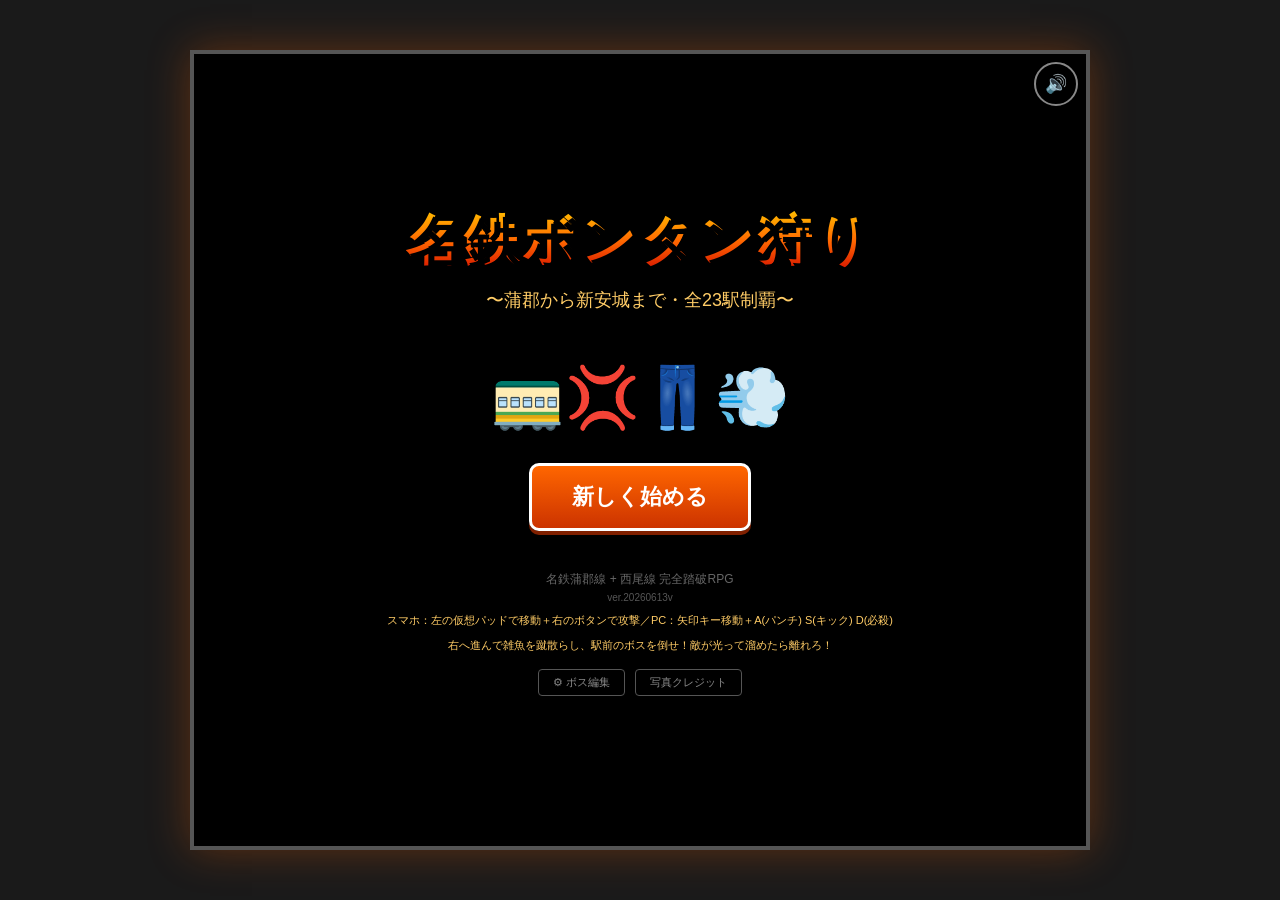
==== index.html @ 4a5497a6 "?v= を 20260614v に bump（fame調整の配信反映）" ====
<!DOCTYPE html>
<html lang="ja">
<head>
<meta charset="UTF-8">
<meta name="viewport" content="width=device-width, initial-scale=1.0, maximum-scale=1.0, user-scalable=no, viewport-fit=cover">
<meta name="apple-mobile-web-app-capable" content="yes">
<meta name="mobile-web-app-capable" content="yes">
<meta name="theme-color" content="#1a1a1a">
<title>名鉄ボンタン狩り 〜蒲郡から新安城まで〜</title>
<link rel="stylesheet" href="css/style.css?v=20260614v">
</head>
<body>

<div id="app">
<div id="adrenaline-vignette" class="adrenaline-vignette"></div>

  <!-- 共通：音量ボタン -->
  <button id="btn-mute" class="mute-btn" title="ミュート切替">🔊</button>

  <!-- タイトル画面 -->
  <section id="screen-title" class="screen active">
    <h1 class="title-main">名鉄ボンタン狩り</h1>
    <p class="title-sub">〜蒲郡から新安城まで・全23駅制覇〜</p>
    <div class="title-art">🚃💢👖💨</div>
    <button id="btn-start" class="big-btn">新しく始める</button>
    <button id="btn-continue" class="big-btn" style="display:none">続きから</button>
    <p class="title-credit">名鉄蒲郡線 + 西尾線 完全踏破RPG</p>
    <p class="title-ver">ver.20260613v</p>
    <p class="title-help">スマホ：左の仮想パッドで移動＋右のボタンで攻撃／PC：矢印キー移動＋A(パンチ) S(キック) D(必殺)</p>
    <p class="title-help">右へ進んで雑魚を蹴散らし、駅前のボスを倒せ！敵が光って溜めたら離れろ！</p>
    <div class="title-links">
      <button id="btn-edit" class="credits-link">⚙ ボス編集</button>
      <button id="btn-credits" class="credits-link">写真クレジット</button>
    </div>
  </section>

  <!-- オープニング・ストーリー -->
  <section id="screen-intro" class="screen">
    <div id="intro-box" class="intro-box">
      <div id="intro-face" class="intro-face">🦑</div>
      <div id="intro-who" class="intro-who"></div>
      <div id="intro-text" class="intro-text"></div>
      <div class="intro-controls">
        <button id="btn-intro-skip" class="credits-link">スキップ ▶▶</button>
        <button id="btn-intro-next" class="big-btn">次へ ▶</button>
      </div>
    </div>
  </section>

  <!-- ボス編集画面 -->
  <section id="screen-edit" class="screen">
    <h2 class="credits-title">ボス編集</h2>
    <p class="credits-note">各駅のボスの名前・二つ名・登場セリフを自由に変更できます（この端末に保存）。空欄にすると初期設定に戻ります。</p>
    <div id="edit-list" class="edit-list"></div>
    <div class="edit-actions">
      <button id="btn-edit-save" class="big-btn">保存</button>
      <button id="btn-edit-reset" class="big-btn" style="background:#555">全部元に戻す</button>
      <button id="btn-edit-back" class="big-btn" style="background:#555">タイトルへ</button>
    </div>
    <p id="edit-msg" class="credits-note"></p>
  </section>

  <!-- マップ画面（路線図） -->
  <section id="screen-map" class="screen">
    <header class="map-header">
      <h2>路線図（駅タップで選択）</h2>
      <div class="player-status">
        <span>HP: <span id="map-hp">100</span>/<span id="map-maxhp">100</span></span>
        <span>ATK: <span id="map-atk">10</span></span>
        <span>ボンタン: <span id="map-bontans">0</span>本</span>
        <span>💴 <span id="map-money">0</span>円</span>
        <span>名声: <span id="map-fame">0</span> <span id="map-fame-title" class="fame-title">無名</span></span>
      </div>
    </header>
    <div id="route-map" class="route-map"></div>
    <div class="map-controls">
      <button id="btn-shop" class="big-btn mini-btn">🛒 ショップ</button>
      <button id="btn-dex" class="big-btn mini-btn">📖 図鑑</button>
      <button id="btn-ach" class="big-btn mini-btn">🏅 実績</button>
      <button id="btn-board" class="big-btn">この駅で電車を降りる</button>
    </div>
  </section>

  <!-- 電車移動アニメ画面 -->
  <section id="screen-train" class="screen">
    <div class="train-cutscene">
      <p class="train-from"><span id="train-from-name">蒲郡</span>駅 発</p>
      <div class="train-track">
        <div class="train-rail"></div>
        <div class="train-rail bottom"></div>
        <div id="train-sprite" class="train-sprite">
          <div class="mt-car head"></div><div class="mt-car"></div><div class="mt-car"></div>
        </div>
        <div class="train-scenery">
          <span class="scenery-item">🌳</span>
          <span class="scenery-item">🏠</span>
          <span class="scenery-item">⛰</span>
          <span class="scenery-item">🌾</span>
          <span class="scenery-item">🏢</span>
          <span class="scenery-item">🌳</span>
          <span class="scenery-item">🏯</span>
          <span class="scenery-item">🌾</span>
        </div>
      </div>
      <p class="train-to"><span id="train-to-name">蒲郡競艇場前</span>駅 着</p>
      <p class="train-distance">距離 <span id="train-distance">2.3</span>km</p>
    </div>
  </section>

  <!-- 戦闘画面 -->
  <section id="screen-battle" class="screen">
    <div class="battle-ui">
      <div class="hp-bar player-hp">
        <span class="hp-label">プレイヤー</span>
        <div class="hp-bar-bg"><div id="player-hp-fill" class="hp-bar-fill"></div></div>
        <span id="player-hp-text">100/100</span>
      </div>
      <div class="vs-label">VS</div>
      <div class="hp-bar enemy-hp">
        <span class="hp-label" id="enemy-name">不良A</span>
        <div class="hp-bar-bg"><div id="enemy-hp-fill" class="hp-bar-fill enemy"></div></div>
        <span id="enemy-hp-text">100/100</span>
      </div>
    </div>

    <div id="combo-display" class="combo-display"></div>

    <div id="battle-stage" class="battle-stage belt">
      <div id="belt-bg" class="belt-bg"></div>
      <div id="belt-world" class="belt-world"></div>
      <div id="go-arrow" class="go-arrow">GO ▶</div>
      <div id="hit-effect" class="hit-effect"></div>
      <div id="screen-flash" class="screen-flash"></div>
      <div id="damage-numbers" class="damage-numbers"></div>
      <div id="photo-credit" class="photo-credit" style="display:none"></div>
      <div id="adrenaline-callout" class="adrenaline-callout">ADRENALINE MAX!</div>
    </div>

    <div class="battle-log" id="battle-log"></div>

    <!-- アドレナリンゲージ（旧・必殺ゲージ） -->
    <div class="meter-wrap">
      <span class="meter-label">アドレナリン</span>
      <div class="meter-bg"><div id="meter-fill" class="meter-fill"></div></div>
      <span id="meter-text" class="meter-text">0%</span>
    </div>

    <!-- ベルトアクション操作：仮想パッド＋3ボタン -->
    <div class="belt-controls">
      <div id="vpad" class="vpad">
        <div id="vpad-stick" class="vpad-stick"></div>
      </div>
      <div class="belt-btns">
        <button class="belt-btn bb-punch" data-act="punch"><span>👊</span><small>A</small></button>
        <button class="belt-btn bb-kick" data-act="kick"><span>🦵</span><small>S</small></button>
        <button class="belt-btn bb-special" data-act="special"><span>💥</span><small>D</small></button>
      </div>
    </div>
  </section>

  <!-- ボンタン狩り演出 -->
  <section id="screen-bontan" class="screen">
    <div class="bontan-cutscene">
      <h2 class="bontan-title">ボンタン狩り！！</h2>
      <div class="bontan-stage">
        <div id="bontan-player" class="cutscene-char">
          <div class="char-head" style="font-size:80px">😈</div>
          <div class="char-body" style="background:#4a4a4a"></div>
        </div>
        <div id="bontan-victim" class="cutscene-char">
          <div class="char-head" style="font-size:80px">😱</div>
          <div class="char-body" style="background:#aa3333"></div>
          <div class="victim-bontan"></div>
          <div class="victim-trunks" style="display:none"></div>
          <div class="victim-legs" style="display:none"><i></i><i></i></div>
        </div>
        <div id="bontan-floating" class="floating-pants"></div>
      </div>
      <p id="bontan-message" class="bontan-message"></p>
      <p id="bontan-levelup" class="bontan-levelup"></p>
      <button id="btn-bontan-next" class="big-btn">次の駅へ進む</button>
    </div>
  </section>

  <!-- 写真クレジット画面 -->
  <section id="screen-credits" class="screen">
    <h2 class="credits-title">写真クレジット</h2>
    <p class="credits-note">背景写真は Wikimedia Commons のフリーライセンス画像を使用しています。</p>
    <ul id="credits-list" class="credits-list"></ul>
    <button id="btn-credits-back" class="big-btn">タイトルへ戻る</button>
  </section>

  <!-- 敗北画面 -->
  <section id="screen-defeat" class="screen">
    <h2 class="defeat-title">やられた…</h2>
    <p class="defeat-msg">電車に乗って逃げ帰った…</p>
    <div class="defeat-art">😵🚃💨</div>
    <button id="btn-retry" class="big-btn">同じ駅でリベンジ</button>
    <button id="btn-defeat-title" class="big-btn" style="background:#555">タイトルへ戻る</button>
  </section>

  <!-- 勝利画面（全駅クリア） -->
  <section id="screen-victory" class="screen">
    <h2 class="victory-title">全駅制覇！</h2>
    <p>名鉄蒲郡線+西尾線 全23駅をボンタン狩り！</p>
    <div id="victory-bontans" class="victory-pants-display"></div>
    <p>君は名鉄ボンタン狩り界の総長になった！</p>
    <p id="victory-score" class="victory-score"></p>
    <button id="btn-ngplus" class="big-btn">🔥 強くてニューゲーム+</button>
    <button id="btn-newgame" class="big-btn" style="background:#555">最初から</button>
  </section>

</div>

<script src="js/audio.js?v=20260614v"></script>
<script src="js/save.js?v=20260614v"></script>
<script src="js/stations.js?v=20260614v"></script>
<script src="js/customize.js?v=20260614v"></script>
<script src="js/scenes.js?v=20260614v"></script>
<script src="js/sprites.js?v=20260614v"></script>
<script src="js/credits.js?v=20260614v"></script>
<script src="js/belt.js?v=20260614v"></script>
<script src="js/map.js?v=20260614v"></script>
<script src="js/shop.js?v=20260614v"></script>
<script src="js/dex.js?v=20260614v"></script>
<script src="js/ach.js?v=20260614v"></script>
<script src="js/intro.js?v=20260614v"></script>
<script src="js/game.js?v=20260614v"></script>
</body>
</html>
---- css/style.css ----
/* 名鉄ボンタン狩り - スタイル */
* { box-sizing: border-box; margin: 0; padding: 0; -webkit-tap-highlight-color: transparent; }

html, body {
  font-family: 'M PLUS 1p', 'Yu Gothic', 'Hiragino Kaku Gothic ProN', sans-serif;
  background: #1a1a1a;
  color: #fff;
  min-height: 100vh;
  min-height: 100dvh;
  user-select: none;
  -webkit-user-select: none;
  touch-action: manipulation;
  overscroll-behavior: none;
}

body {
  display: flex;
  justify-content: center;
  align-items: center;
  overflow: hidden;
}

#app {
  width: 100%;
  max-width: 900px;
  height: 100vh;
  height: 100dvh;
  max-height: 800px;
  position: relative;
  background: #000;
  border: 4px solid #555;
  box-shadow: 0 0 40px rgba(255,100,0,0.3);
  overflow: hidden;
}
@media (max-width: 900px) {
  body { align-items: stretch; }
  #app { border: 0; max-height: none; }
}

.screen {
  position: absolute;
  inset: 0;
  display: none;
  flex-direction: column;
  align-items: center;
  justify-content: center;
  padding: 20px;
}
.screen.active { display: flex; }

.big-btn {
  background: linear-gradient(180deg, #ff6600, #cc3300);
  color: white;
  border: 3px solid #fff;
  padding: 16px 40px;
  font-size: 22px;
  font-weight: bold;
  cursor: pointer;
  border-radius: 10px;
  margin: 10px;
  font-family: inherit;
  box-shadow: 0 4px 0 #802000;
  transition: transform 0.1s;
  min-height: 56px;
}
.big-btn:hover { transform: translateY(-2px); }
.big-btn:active { transform: translateY(2px); box-shadow: 0 2px 0 #802000; }

/* ==== タイトル画面 ==== */
.title-main {
  font-size: 54px;
  background: linear-gradient(180deg, #ffcc00 0%, #ff6600 50%, #cc0000 100%);
  -webkit-background-clip: text;
  background-clip: text;
  color: transparent;
  text-shadow: 4px 4px 0 #000;
  margin-bottom: 10px;
  letter-spacing: 4px;
  text-align: center;
}
.title-sub { font-size: 18px; color: #ffcc66; margin-bottom: 30px; text-align: center; }
.title-art { font-size: 60px; margin: 20px 0; animation: bounce 1.2s infinite; }
.title-credit { margin-top: 30px; font-size: 12px; color: #666; text-align: center; }
.title-help { margin-top: 10px; font-size: 11px; color: #ffcc66; text-align: center; }
.title-ver { margin-top: 4px; font-size: 10px; color: #555; text-align: center; }
@keyframes bounce {
  0%, 100% { transform: translateY(0); }
  50% { transform: translateY(-12px); }
}
@media (max-width: 600px) {
  .title-main { font-size: 38px; }
  .title-sub { font-size: 14px; }
  .title-art { font-size: 44px; }
}

/* ==== マップ画面 ==== */
.map-header {
  width: 100%;
  display: flex;
  justify-content: space-between;
  align-items: center;
  padding: 10px 20px;
  background: #222;
  border-bottom: 2px solid #555;
  flex-wrap: wrap;
  gap: 8px;
}
.map-header h2 { font-size: 18px; }
.player-status { display: flex; gap: 16px; font-size: 14px; color: #ffcc00; flex-wrap: wrap; }

.route-map {
  flex: 1;
  width: 100%;
  overflow-y: auto;
  -webkit-overflow-scrolling: touch;
  padding: 16px;
  display: flex;
  flex-direction: column;
  gap: 7px;
}
.station-row {
  display: flex;
  align-items: flex-start;
  padding: 11px 14px;
  background: #1a1a1a;
  border-left: 4px solid #555;
  cursor: pointer;
  transition: all 0.15s;
  font-size: 14px;
  min-height: 44px;
  line-height: 1.5;
  flex-shrink: 0;   /* ★縮ませない: 縮むとテキストがはみ出て次の駅と重なる(overflow-yで縮みが優先される為) */
}
.station-row.current {
  background: #ff6600;
  color: #000;
  border-left-color: #ffff00;
  font-weight: bold;
  transform: translateX(8px);
}
.station-row.defeated {
  background: #1a3a1a;
  border-left-color: #00cc00;
  color: #888;
  text-decoration: line-through;
}
.station-row.locked {
  opacity: 0.6; /* 未到達でも選択可能（ステージセレクト） */
}
.station-marker {
  display: inline-block;
  width: 24px;
  text-align: center;
  margin-right: 10px;
}
.station-info { flex: 1; min-width: 0; line-height: 1.5; }   /* min-width:0 で長い駅名/敵名が折り返す */
.station-enemy { font-size: 12px; color: #ffaa66; margin-top: 5px; line-height: 1.45; }
.danger-badge {
  display: inline-block;
  font-size: 10px;
  padding: 2px 6px;
  border-radius: 3px;
  margin: 1px 0 1px 6px;
  vertical-align: middle;
  font-weight: bold;
  letter-spacing: 0.5px;
  white-space: nowrap;
}
.danger-badge.low {
  background: #ff9900;
  color: #000;
  border: 1px solid #ffcc66;
}
.danger-badge.high {
  background: #cc0033;
  color: #fff;
  border: 1px solid #ff6699;
  animation: danger-flash 1.2s infinite;
}
.danger-badge.gamble {
  background: linear-gradient(45deg, #aa00cc, #ff00aa);
  color: #fff;
  border: 1px solid #ff66ff;
  animation: gamble-flash 1.5s infinite;
}
@keyframes gamble-flash {
  0%, 100% { filter: brightness(1); }
  50% { filter: brightness(1.5) saturate(1.5); }
}
.rare-enemy {
  font-size: 11px;
  color: #ff66cc;
  margin-top: 5px;
  padding-left: 8px;
  font-style: italic;
  line-height: 1.45;
}
.rare-chance {
  display: inline-block;
  background: #6a006a;
  color: #fff;
  padding: 1px 6px;
  border-radius: 3px;
  font-size: 10px;
  margin-left: 4px;
}
.station-row.current .rare-enemy { color: #5a0033; }
.station-row.defeated .rare-enemy { color: #555; }
@keyframes danger-flash {
  0%, 100% { box-shadow: 0 0 0 0 rgba(255, 0, 51, 0.7); }
  50% { box-shadow: 0 0 8px 2px rgba(255, 0, 51, 0.9); }
}
.station-row.current .station-enemy { color: #441100; }
.station-row.defeated .station-enemy { color: #555; }

.line-divider {
  padding: 8px 0;
  color: #888;
  font-size: 12px;
  text-align: center;
  border-top: 1px dashed #444;
  border-bottom: 1px dashed #444;
  margin: 4px 0;
  flex-shrink: 0;   /* 区切りも縮ませない */
}

.map-controls { padding: 8px; width: 100%; display: flex; flex-wrap: wrap; gap: 6px; justify-content: center; }
/* 路線図のスペースを確保するため、ショップ/図鑑/実績は1行の小ボタンに */
.map-controls .mini-btn {
  flex: 1 1 0; min-width: 0; width: auto; max-width: none;
  margin: 0; padding: 9px 4px; font-size: 13px; border-width: 2px; min-height: 42px;
}
.map-controls #btn-board {
  flex: 1 1 100%; width: 100%; max-width: 480px; margin: 2px auto 0;
  padding: 12px; font-size: 18px;
}

/* ==== 戦闘画面 ==== */
#screen-battle { padding: 0; }
.battle-ui {
  width: 100%;
  display: flex;
  justify-content: space-between;
  padding: 10px;
  background: #111;
  border-bottom: 2px solid #444;
  align-items: center;
}
.hp-bar { flex: 1; padding: 0 10px; min-width: 0; }
.hp-label { font-size: 13px; display: block; margin-bottom: 4px; overflow: hidden; text-overflow: ellipsis; white-space: nowrap; }
.hp-bar-bg {
  width: 100%;
  height: 14px;
  background: #333;
  border: 2px solid #666;
  position: relative;
}
.hp-bar-fill {
  height: 100%;
  background: linear-gradient(180deg, #66ff00, #00aa00);
  transition: width 0.3s;
  width: 100%;
}
.hp-bar-fill.enemy {
  background: linear-gradient(180deg, #ff6666, #aa0000);
}
.vs-label { font-size: 24px; font-weight: bold; color: #ff0; padding: 0 10px; }

.combo-display {
  position: absolute;
  top: 70px;
  left: 50%;
  transform: translateX(-50%);
  font-size: 28px;
  font-weight: bold;
  color: #ffcc00;
  text-shadow: 3px 3px 0 #000, 0 0 10px #ff6600;
  z-index: 20;
  pointer-events: none;
  opacity: 0;
  transition: opacity 0.2s;
}
.combo-display.show {
  opacity: 1;
  animation: combo-pop 0.4s;
}
@keyframes combo-pop {
  0% { transform: translateX(-50%) scale(0.5); }
  50% { transform: translateX(-50%) scale(1.3); }
  100% { transform: translateX(-50%) scale(1); }
}

.battle-stage {
  flex: 1;
  width: 100%;
  position: relative;
  overflow: hidden;
  min-height: 200px;
}
.battle-bg {
  position: absolute;
  inset: 0;
  overflow: hidden;
}
.scene-label {
  position: absolute;
  top: 8px;
  left: 50%;
  transform: translateX(-50%);
  background: rgba(0,0,0,0.6);
  color: #ffcc00;
  padding: 4px 14px;
  font-size: 13px;
  border: 1px solid #ffcc00;
  border-radius: 4px;
  z-index: 3;
  letter-spacing: 1px;
}
.scene-deco {
  text-shadow: 2px 2px 0 rgba(0,0,0,0.3);
}

.screen-flash {
  position: absolute;
  inset: 0;
  background: #fff;
  opacity: 0;
  pointer-events: none;
  z-index: 15;
}
.screen-flash.show { animation: flash 0.3s; }
@keyframes flash {
  0% { opacity: 0; }
  20% { opacity: 0.8; }
  100% { opacity: 0; }
}

.damage-numbers {
  position: absolute;
  inset: 0;
  pointer-events: none;
  z-index: 12;
}
.damage-num {
  position: absolute;
  font-size: 32px;
  font-weight: 900;
  color: #ffcc00;
  text-shadow: 3px 3px 0 #000, -1px -1px 0 #000;
  animation: dmg-rise 0.8s forwards;
  pointer-events: none;
}
.damage-num.critical { color: #ff3366; font-size: 44px; }
.damage-num.heal { color: #66ff66; }
.damage-num.miss { color: #888; font-size: 24px; }
@keyframes dmg-rise {
  0% { transform: translateY(0) scale(0.5); opacity: 0; }
  20% { transform: translateY(-10px) scale(1.2); opacity: 1; }
  100% { transform: translateY(-80px) scale(1); opacity: 0; }
}

.fighter {
  position: absolute;
  bottom: 30px;
  width: 90px;
  height: 170px;
  display: flex;
  flex-direction: column;
  align-items: center;
  z-index: 5;
  animation: idle-bob 1.2s ease-in-out infinite;
}
.fighter.player { left: 80px; }
.fighter.enemy { right: 80px; transform: scaleX(-1); animation: idle-bob-e 1.2s ease-in-out infinite; }
.fighter.guarding { animation: guard-stance 0.4s ease-in-out infinite; }
.fighter.enemy.guarding { animation: guard-stance-e 0.4s ease-in-out infinite; }
.fighter.charging { animation: charging 0.2s ease-in-out infinite; }
.fighter.enemy.charging { animation: charging-e 0.2s ease-in-out infinite; }

@keyframes idle-bob {
  0%, 100% { transform: translateY(0); }
  50% { transform: translateY(-4px); }
}
@keyframes idle-bob-e {
  0%, 100% { transform: scaleX(-1) translateY(0); }
  50% { transform: scaleX(-1) translateY(-4px); }
}
@keyframes guard-stance {
  0%, 100% { transform: translateY(0) scale(0.95, 1.05); }
  50% { transform: translateY(-2px) scale(0.95, 1.05); }
}
@keyframes guard-stance-e {
  0%, 100% { transform: scaleX(-1) translateY(0) scale(0.95, 1.05); }
  50% { transform: scaleX(-1) translateY(-2px) scale(0.95, 1.05); }
}
@keyframes charging {
  0%, 100% { transform: translate(0, -2px); filter: brightness(1.3) drop-shadow(0 0 6px #ffcc00); }
  50% { transform: translate(-2px, -4px); filter: brightness(1.6) drop-shadow(0 0 12px #ffcc00); }
}
@keyframes charging-e {
  0%, 100% { transform: scaleX(-1) translate(0, -2px); filter: brightness(1.3) drop-shadow(0 0 6px #ff3366); }
  50% { transform: scaleX(-1) translate(-2px, -4px); filter: brightness(1.6) drop-shadow(0 0 12px #ff3366); }
}

.char-shadow {
  position: absolute;
  bottom: -8px;
  width: 70px;
  height: 12px;
  background: radial-gradient(ellipse, rgba(0,0,0,0.5) 30%, transparent 70%);
  border-radius: 50%;
  z-index: -1;
}
.char-aura {
  position: absolute;
  width: 140px;
  height: 200px;
  bottom: -10px;
  left: 50%;
  transform: translateX(-50%);
  border-radius: 50%;
  opacity: 0;
  pointer-events: none;
  z-index: -1;
}
.fighter.aura-active .char-aura {
  background: radial-gradient(ellipse, rgba(255,200,0,0.4) 0%, transparent 70%);
  opacity: 1;
  animation: aura-pulse 0.4s ease-in-out infinite;
}
.fighter.enemy.aura-active .char-aura {
  background: radial-gradient(ellipse, rgba(255,50,80,0.4) 0%, transparent 70%);
}
@keyframes aura-pulse {
  0%, 100% { opacity: 0.6; transform: translateX(-50%) scale(1); }
  50% { opacity: 1; transform: translateX(-50%) scale(1.15); }
}

/* ==== 不良スプライト（リーゼント＋改造学ラン＋ボンタン） ==== */
.fighter .char-head {
  position: relative;
  width: 52px;
  height: 56px;
  z-index: 2;
}
.dq-face {
  position: absolute;
  bottom: 0;
  left: 50%;
  transform: translateX(-50%);
  width: 36px;
  height: 34px;
  background: var(--skin, #f0c08a);
  border: 2px solid #000;
  border-radius: 8px 10px 10px 10px;
}
.dq-brow {
  position: absolute;
  top: 9px;
  width: 12px;
  height: 3px;
  background: #000;
}
.dq-brow.l { left: 3px; transform: rotate(18deg); }
.dq-brow.r { right: 3px; transform: rotate(-18deg); }
.dq-eye {
  position: absolute;
  top: 14px;
  width: 5px;
  height: 5px;
  background: #1a1a1a;
  border-radius: 50%;
}
.dq-eye.l { left: 6px; }
.dq-eye.r { right: 6px; }
.dq-shades {
  position: absolute;
  top: 11px;
  left: 2px;
  right: 2px;
  height: 9px;
  background: #111;
  border-radius: 2px;
  box-shadow: 0 1px 0 #444;
}
/* 食いしばった歯（怒り顔） */
.dq-mouth {
  position: absolute;
  bottom: 4px;
  left: 50%;
  transform: translateX(-50%);
  width: 13px;
  height: 6px;
  background: #5a1414;
  border: 1px solid #000;
  border-radius: 2px;
  overflow: hidden;
}
.dq-mouth::before {
  content: '';
  position: absolute;
  top: 2px;
  left: 0;
  right: 0;
  height: 2px;
  background: #fff;
}
.dq-scar {
  position: absolute;
  top: 16px;
  right: -1px;
  width: 9px;
  height: 2px;
  background: #c0392b;
  box-shadow: 0 3px 0 #c0392b;
  transform: rotate(-30deg);
}
.dq-hair {
  position: absolute;
  top: 0;
  left: 50%;
  transform: translateX(-50%);
  width: 52px;
  height: 30px;
  z-index: 2;
  pointer-events: none;
}
/* 後ろ髪（頭頂部を覆う） */
.dq-hair::before {
  content: '';
  position: absolute;
  top: 8px;
  left: 7px;
  width: 38px;
  height: 15px;
  background: var(--hair, #15110c);
  border: 2px solid #000;
  border-radius: 12px 4px 2px 2px;
}
/* リーゼント本体（前方に突き出す） */
.dq-pomp {
  position: absolute;
  top: -2px;
  right: -14px;
  width: 42px;
  height: 27px;
  background: var(--hair, #15110c);
  border: 2px solid #000;
  border-radius: 55% 95% 75% 25% / 60% 100% 45% 30%;
  transform: rotate(-10deg);
  box-shadow: inset -5px -5px 0 rgba(255,255,255,0.14);
}
/* 特大リーゼント（リーゼントボス専用） */
.dq-hair.xl .dq-pomp {
  width: 48px;
  height: 30px;
  right: -18px;
  top: -7px;
}

/* スキンヘッド（坊主頭ドーム） */
.dq-dome {
  position: absolute;
  top: 3px;
  left: 50%;
  transform: translateX(-50%);
  width: 34px;
  height: 22px;
  background: var(--skin, #f0c08a);
  border: 2px solid #000;
  border-bottom: none;
  border-radius: 55% 55% 0 0;
  z-index: 2;
}
/* 頭の入れ墨 */
.dq-tattoo {
  position: absolute;
  top: 5px;
  right: 4px;
  font-size: 11px;
  font-weight: 900;
  color: #2a6fb0;
  transform: rotate(12deg);
  z-index: 3;
  pointer-events: none;
}

/* 青龍刀（常時携帯、攻撃時は体ごと振る） */
.dq-blade {
  position: absolute;
  right: -24px;
  top: -14px;
  width: 15px;
  height: 58px;
  background: linear-gradient(105deg, #e8e8ee 40%, #9aa0aa 60%);
  clip-path: polygon(28% 0, 72% 0, 100% 74%, 50% 100%, 4% 74%);
  transform: rotate(10deg);
  z-index: 3;
  filter: drop-shadow(1px 1px 0 #000);
}
.dq-blade::after {
  content: '';
  position: absolute;
  left: 50%;
  top: -8px;
  width: 6px;
  height: 12px;
  transform: translateX(-50%);
  background: #5a2c10;
  border: 1px solid #000;
}

/* 改造学ラン（長ラン）：詰襟＋金ボタン */
.fighter .char-body {
  position: relative;
  width: 50px;
  height: 64px;
  background: var(--gak, #23232b);
  border: 2px solid #000;
  border-radius: 6px 6px 4px 4px;
  z-index: 1;
}
/* 詰襟（白カラー） */
.fighter .char-body::before {
  content: '';
  position: absolute;
  top: 1px;
  left: 50%;
  transform: translateX(-50%);
  width: 26px;
  height: 6px;
  background: var(--gak, #23232b);
  border-bottom: 2px solid rgba(255,255,255,0.85);
}
/* 金ボタン列 */
.fighter .char-body::after {
  content: '';
  position: absolute;
  top: 13px;
  left: 50%;
  transform: translateX(-50%);
  width: 5px;
  height: 5px;
  border-radius: 50%;
  background: #ffd24a;
  box-shadow: 0 12px 0 #ffd24a, 0 24px 0 #ffd24a, 0 36px 0 #ffd24a;
}
/* 白ラン（ラスボス）は襟元を赤に */
.fighter .char-body.white-gak::before { border-bottom-color: #b71c1c; }
/* さらし（主人公の腹巻き） */
.dq-sarashi {
  position: absolute;
  bottom: 5px;
  left: 4px;
  right: 4px;
  height: 12px;
  background: repeating-linear-gradient(180deg, #efefe6 0 4px, #d8d8cc 4px 6px);
  border: 1px solid #000;
}
/* ボンタン共通シルエット（腰で絞り→太ももで膨らみ→裾を絞る） */
:root {
  --bontan-clip: polygon(24% 0, 76% 0, 96% 14%, 100% 46%, 87% 74%, 80% 100%, 59% 100%, 53% 58%, 47% 58%, 41% 100%, 20% 100%, 13% 74%, 0 46%, 4% 14%);
}
/* ボンタン（太もも極太・裾絞り） */
.fighter .char-pants {
  width: 76px;
  height: 52px;
  margin-top: -2px;
  background:
    linear-gradient(90deg, transparent 0 48.5%, rgba(0,0,0,0.35) 48.5% 51.5%, transparent 51.5%),
    linear-gradient(180deg, rgba(255,255,255,0.10) 0 18%, transparent 38%),
    var(--bontan, #1a1a1a);
  clip-path: var(--bontan-clip);
  filter: drop-shadow(1px 1px 0 #000) drop-shadow(-1px -1px 0 #000);
}
.char-accessory {
  position: absolute;
  top: -10px;
  right: -12px;
  font-size: 20px;
  pointer-events: none;
  z-index: 3;
}

/* 攻撃モーション群 */
.fighter.act-punch { animation: punch-move 0.3s; }
.fighter.act-kick { animation: kick-move 0.45s; }
.fighter.act-special { animation: special-move 0.7s; }
.fighter.act-dash { animation: dash-move 0.6s; }
.fighter.act-throw { animation: throw-move 0.6s; }
.fighter.enemy.act-punch { animation: punch-move-e 0.3s; }
.fighter.enemy.act-kick { animation: kick-move-e 0.45s; }
.fighter.enemy.act-special { animation: special-move-e 0.7s; }
.fighter.enemy.act-dash { animation: dash-move-e 0.6s; }
.fighter.enemy.act-throw { animation: throw-move-e 0.6s; }

@keyframes punch-move {
  0% { transform: translateX(0) rotate(0); }
  40% { transform: translateX(30px) rotate(-8deg); }
  100% { transform: translateX(0) rotate(0); }
}
@keyframes punch-move-e {
  0% { transform: scaleX(-1) translateX(0) rotate(0); }
  40% { transform: scaleX(-1) translateX(30px) rotate(-8deg); }
  100% { transform: scaleX(-1) translateX(0) rotate(0); }
}
@keyframes kick-move {
  0% { transform: translateX(0) rotate(0); }
  30% { transform: translateX(15px) rotate(-15deg) translateY(-20px); }
  60% { transform: translateX(40px) rotate(-25deg) translateY(-15px); }
  100% { transform: translateX(0) rotate(0); }
}
@keyframes kick-move-e {
  0% { transform: scaleX(-1) translateX(0) rotate(0); }
  30% { transform: scaleX(-1) translateX(15px) rotate(-15deg) translateY(-20px); }
  60% { transform: scaleX(-1) translateX(40px) rotate(-25deg) translateY(-15px); }
  100% { transform: scaleX(-1) translateX(0) rotate(0); }
}
@keyframes special-move {
  0% { transform: translateX(0) scale(1); filter: brightness(1); }
  20% { transform: translateX(-15px) scale(1.1); filter: brightness(1.5) drop-shadow(0 0 10px #ff0); }
  50% { transform: translateX(60px) scale(1.2); filter: brightness(2) drop-shadow(0 0 15px #ff0); }
  100% { transform: translateX(0) scale(1); filter: brightness(1); }
}
@keyframes special-move-e {
  0% { transform: scaleX(-1) translateX(0) scale(1); filter: brightness(1); }
  20% { transform: scaleX(-1) translateX(-15px) scale(1.1); filter: brightness(1.5) drop-shadow(0 0 10px #f06); }
  50% { transform: scaleX(-1) translateX(60px) scale(1.2); filter: brightness(2) drop-shadow(0 0 15px #f06); }
  100% { transform: scaleX(-1) translateX(0) scale(1); filter: brightness(1); }
}
@keyframes dash-move {
  0% { transform: translateX(0); }
  30% { transform: translateX(-20px) skewX(15deg); }
  70% { transform: translateX(120px) skewX(-10deg); }
  100% { transform: translateX(0); }
}
@keyframes dash-move-e {
  0% { transform: scaleX(-1) translateX(0); }
  30% { transform: scaleX(-1) translateX(-20px) skewX(15deg); }
  70% { transform: scaleX(-1) translateX(120px) skewX(-10deg); }
  100% { transform: scaleX(-1) translateX(0); }
}
@keyframes throw-move {
  0% { transform: translateX(0) rotate(0); }
  25% { transform: translateX(30px) rotate(0); }
  50% { transform: translateX(30px) rotate(-30deg); }
  75% { transform: translateX(20px) rotate(-60deg); }
  100% { transform: translateX(0) rotate(0); }
}
@keyframes throw-move-e {
  0% { transform: scaleX(-1) translateX(0) rotate(0); }
  25% { transform: scaleX(-1) translateX(30px) rotate(0); }
  50% { transform: scaleX(-1) translateX(30px) rotate(-30deg); }
  75% { transform: scaleX(-1) translateX(20px) rotate(-60deg); }
  100% { transform: scaleX(-1) translateX(0) rotate(0); }
}

.fighter.hit { animation: hit-shake 0.3s; }
.fighter.enemy.hit { animation: hit-shake-e 0.3s; }
.fighter.knockback { animation: knockback 0.4s; }
.fighter.enemy.knockback { animation: knockback-e 0.4s; }
.fighter.thrown { animation: thrown 0.6s forwards; }
.fighter.enemy.thrown { animation: thrown-e 0.6s forwards; }
.fighter.defeated { animation: fall 0.6s forwards; }

/* D: 日和り（cower）。敵は scaleX(-1) を保持したままガクガク震える */
.fighter.cower { animation: cower-shiver 0.1s linear infinite; }
.fighter.enemy.cower { animation: cower-shiver-e 0.1s linear infinite; }
@keyframes cower-shiver {
  0%, 100% { transform: translateX(-1.5px) rotate(-1deg); }
  50% { transform: translateX(1.5px) rotate(1deg); }
}
@keyframes cower-shiver-e {
  0%, 100% { transform: scaleX(-1) translateX(-1.5px) rotate(-1deg); }
  50% { transform: scaleX(-1) translateX(1.5px) rotate(1deg); }
}
/* 怯え顔: 眉が八の字・白目見開き・滝汗 */
.dq-face.scared .dq-brow.l { transform: rotate(-28deg); top: -1px; }
.dq-face.scared .dq-brow.r { transform: rotate(28deg); top: -1px; }
.dq-face.scared .dq-eye { transform: scale(1.25); background: #fff; }
.dq-face.scared::after {
  content: ''; position: absolute; right: 1px; top: 7px;
  width: 4px; height: 8px;
  background: linear-gradient(#bfe8ff, #6fb7e6);
  border-radius: 60% 60% 65% 65% / 80% 80% 55% 55%;
  animation: sweat-bead 0.6s ease-in infinite;
}
@keyframes sweat-bead {
  0% { opacity: 0; transform: translateY(0); }
  30% { opacity: 1; }
  100% { opacity: 0; transform: translateY(7px); }
}
.fighter.enemy.defeated { animation: fall-e 0.6s forwards; }
.fighter.pantsless .char-pants { display: none; }
.fighter.pantsless .char-body {
  height: 70px;
  background: linear-gradient(180deg, var(--body, #aa3333) 60%, #ffccaa 60%);
}

@keyframes hit-shake {
  0%, 100% { transform: translateX(0); filter: brightness(1); }
  25% { transform: translateX(-10px) rotate(-3deg); filter: brightness(3); }
  75% { transform: translateX(10px) rotate(3deg); }
}
@keyframes hit-shake-e {
  0%, 100% { transform: scaleX(-1) translateX(0); filter: brightness(1); }
  25% { transform: scaleX(-1) translateX(-10px) rotate(3deg); filter: brightness(3); }
  75% { transform: scaleX(-1) translateX(10px) rotate(-3deg); }
}
@keyframes knockback {
  0% { transform: translateX(0); filter: brightness(1); }
  50% { transform: translateX(-40px) rotate(-15deg); filter: brightness(2.5); }
  100% { transform: translateX(0); }
}
@keyframes knockback-e {
  0% { transform: scaleX(-1) translateX(0); filter: brightness(1); }
  50% { transform: scaleX(-1) translateX(-40px) rotate(15deg); filter: brightness(2.5); }
  100% { transform: scaleX(-1) translateX(0); }
}
@keyframes thrown {
  0% { transform: translate(0, 0) rotate(0); }
  50% { transform: translate(-80px, -80px) rotate(-360deg); }
  100% { transform: translate(-100px, 30px) rotate(-540deg); opacity: 1; }
}
@keyframes thrown-e {
  0% { transform: scaleX(-1) translate(0, 0) rotate(0); }
  50% { transform: scaleX(-1) translate(-80px, -80px) rotate(-360deg); }
  100% { transform: scaleX(-1) translate(-100px, 30px) rotate(-540deg); opacity: 1; }
}
@keyframes fall {
  to { transform: rotate(-90deg) translateY(60px); opacity: 0.85; }
}
@keyframes fall-e {
  to { transform: scaleX(-1) rotate(-90deg) translateY(60px); opacity: 0.85; }
}

/* Blender製等のPNGスプライト差し替え（足元基準・キャラ枠いっぱい） */
img.char-sprite {
  height: 100%;
  width: auto;
  max-width: 140px;
  object-fit: contain;
  position: absolute;
  bottom: 0;
  left: 50%;
  transform: translateX(-50%);
  transform-origin: 50% 100%;
  animation: sprite-breathe 1.2s ease-in-out infinite;
  pointer-events: none;
  filter: drop-shadow(0 2px 2px rgba(0,0,0,0.35));
}
/* PNG剛体が銅像に見えないよう、足元基準で軽く伸縮する呼吸 */
@keyframes sprite-breathe {
  0%, 100% { transform: translateX(-50%) scale(1, 1); }
  50% { transform: translateX(-50%) scale(1.015, 0.982); }
}

.hit-effect {
  position: absolute;
  font-size: 60px;
  font-weight: bold;
  color: #ff0;
  text-shadow: 3px 3px 0 #000;
  pointer-events: none;
  opacity: 0;
  z-index: 10;
}
.hit-effect.show {
  animation: hit-pop 0.5s;
}
@keyframes hit-pop {
  0% { transform: scale(0) rotate(-20deg); opacity: 1; }
  50% { transform: scale(1.5) rotate(10deg); opacity: 1; }
  100% { transform: scale(2) rotate(-10deg); opacity: 0; }
}

.battle-log {
  height: 38px;
  background: #000;
  padding: 3px 12px;
  font-size: 12px;
  line-height: 1.4;
  color: #ffcc66;
  border-top: 2px solid #444;
  overflow-y: auto;
  -webkit-overflow-scrolling: touch;
}

.battle-controls {
  display: grid;
  grid-template-columns: repeat(6, 1fr);
  gap: 4px;
  padding: 8px;
  background: #222;
  border-top: 2px solid #555;
}
.action-btn {
  background: linear-gradient(180deg, #444, #222);
  color: #fff;
  border: 2px solid #888;
  padding: 8px 2px;
  cursor: pointer;
  font-size: 12px;
  font-family: inherit;
  border-radius: 8px;
  display: flex;
  flex-direction: column;
  align-items: center;
  gap: 2px;
  min-height: 64px;
  transition: transform 0.05s, filter 0.05s;
  user-select: none;
  -webkit-user-select: none;
  position: relative;
}
.action-btn .act-icon { font-size: 22px; line-height: 1; }
.action-btn .act-name { font-size: 11px; font-weight: bold; }
.action-btn .act-key { font-size: 9px; color: #ffcc00; opacity: 0.7; }
.action-btn:active { transform: scale(0.94); filter: brightness(1.4); }
.action-btn:disabled { opacity: 0.4; cursor: not-allowed; filter: grayscale(1); }
.action-btn.act-punch { border-color: #ffcc00; box-shadow: 0 3px 0 #774400; }
.action-btn.act-kick { border-color: #ff8800; box-shadow: 0 3px 0 #774400; }
.action-btn.act-special { border-color: #ff3366; box-shadow: 0 3px 0 #770022; background: linear-gradient(180deg, #663355, #221111); }
.action-btn.act-guard { border-color: #66ccff; box-shadow: 0 3px 0 #224477; }
.action-btn.act-dash { border-color: #ffff00; box-shadow: 0 3px 0 #777700; }
.action-btn.act-throw { border-color: #cc66ff; box-shadow: 0 3px 0 #441177; }

.action-btn.cooling::after {
  content: '';
  position: absolute;
  left: 0; right: 0; bottom: 0;
  height: 3px;
  background: #ff6600;
  animation: cooldown var(--cd, 600ms) linear forwards;
}
@keyframes cooldown {
  from { width: 100%; }
  to { width: 0%; }
}

@media (max-width: 600px) {
  .action-btn .act-key { display: none; }
  .action-btn .act-icon { font-size: 22px; }
  .action-btn .act-name { font-size: 11px; }
  .action-btn { padding: 6px 1px; min-height: 52px; }
  /* ベルトアクションのモバイル縮小は belt.js 側の gScale で行う */
  .hp-bar { padding: 0 6px; }
  .hp-label { font-size: 11px; }
  .vs-label { font-size: 18px; padding: 0 6px; }
  .combo-display { font-size: 22px; }
}

/* ==== ボンタン狩り演出 ==== */
.bontan-cutscene {
  display: flex;
  flex-direction: column;
  align-items: center;
  gap: 20px;
  text-align: center;
  width: 100%;
}
.bontan-title {
  font-size: 64px;
  color: #ff0;
  text-shadow: 4px 4px 0 #c00, 8px 8px 0 #000;
  letter-spacing: 6px;
  animation: bontan-shake 0.4s infinite;
}
@keyframes bontan-shake {
  0%, 100% { transform: rotate(-2deg); }
  50% { transform: rotate(2deg); }
}
.bontan-stage {
  position: relative;
  width: 100%;
  max-width: 500px;
  height: 250px;
  background: linear-gradient(180deg, #ff9966 0%, #ffcc66 70%, #cc6633 70%);
  border: 4px solid #fff;
  overflow: hidden;
}
.cutscene-char {
  position: absolute;
  bottom: 20px;
  display: flex;
  flex-direction: column;
  align-items: center;
}
.cutscene-char .char-body {
  width: 60px;
  height: 80px;
  border: 3px solid #000;
}
#bontan-player { left: 80px; }
#bontan-victim { right: 80px; }

/* 被害者のボンタン（履いてる状態） */
.victim-bontan {
  width: 84px;
  height: 60px;
  margin-top: -2px;
  clip-path: var(--bontan-clip);
  filter: drop-shadow(1px 1px 0 #000) drop-shadow(-1px -1px 0 #000);
}
/* 被害者のトランクス（剥がれたら見える） */
.victim-trunks {
  width: 56px;
  height: 26px;
  background: radial-gradient(#fff 2.5px, transparent 3px) 0 0 / 13px 13px, #6db7e8;
  border: 2px solid #000;
  border-radius: 4px 4px 8px 8px;
}
/* 素足 */
.victim-legs { display: flex; gap: 12px; }
.victim-legs i {
  display: block;
  width: 13px;
  height: 28px;
  background: #f2c899;
  border: 2px solid #000;
  border-top: none;
  border-radius: 0 0 4px 4px;
}

/* 宙を舞うボンタン */
.floating-pants {
  position: absolute;
  top: 50%;
  left: 50%;
  width: 90px;
  height: 66px;
  clip-path: var(--bontan-clip);
  filter: drop-shadow(2px 2px 0 #000);
  opacity: 0;
  transition: all 1s;
}
.floating-pants.fly {
  opacity: 1;
  transform: translate(-50%, -110%) rotate(720deg);
}

/* 勝利画面のボンタンコレクション */
.bontan-icon {
  display: inline-block;
  width: 30px;
  height: 23px;
  clip-path: var(--bontan-clip);
  filter: drop-shadow(1px 1px 0 #000);
}
.bontan-message { font-size: 20px; color: #ffcc00; min-height: 30px; padding: 0 12px; }
@media (max-width: 600px) {
  .bontan-title { font-size: 40px; letter-spacing: 3px; }
  .bontan-stage { height: 180px; }
  #bontan-player { left: 30px; }
  #bontan-victim { right: 30px; }
}

/* ==== 敗北 / 勝利画面 ==== */
.defeat-title { font-size: 60px; color: #f33; text-shadow: 4px 4px 0 #000; margin-bottom: 20px; text-align: center; }
.defeat-msg { font-size: 18px; margin-bottom: 20px; text-align: center; }
.defeat-art { font-size: 80px; margin: 30px 0; }

.victory-title {
  font-size: 60px;
  color: #ffcc00;
  text-shadow: 4px 4px 0 #ff6600, 8px 8px 0 #000;
  margin-bottom: 20px;
  animation: bontan-shake 0.6s infinite;
  text-align: center;
}
.victory-pants-display {
  display: flex;
  flex-wrap: wrap;
  justify-content: center;
  gap: 8px;
  max-width: 600px;
  margin: 20px;
  font-size: 32px;
}
@media (max-width: 600px) {
  .defeat-title, .victory-title { font-size: 40px; }
}

/* ==== 電車移動アニメ画面 ==== */
.train-cutscene {
  width: 100%;
  display: flex;
  flex-direction: column;
  align-items: center;
  gap: 14px;
  text-align: center;
  padding: 20px;
}
.train-from, .train-to {
  font-size: 24px;
  color: #ffcc00;
  font-weight: bold;
  letter-spacing: 2px;
}
.train-distance {
  color: #888;
  font-size: 14px;
}
.train-track {
  position: relative;
  width: 100%;
  max-width: 750px;
  height: 200px;
  background: linear-gradient(180deg, #87ceeb 0%, #b8e0f7 70%, #7a5a3a 70%, #4a3a2a 100%);
  border: 3px solid #555;
  overflow: hidden;
}
.train-rail {
  position: absolute;
  left: 0; right: 0;
  bottom: 25%;
  height: 4px;
  background: #888;
}
.train-rail.bottom {
  bottom: 18%;
  background: #666;
}
.train-sprite {
  position: absolute;
  left: -200px;
  bottom: 22%;
  display: flex;
  gap: 3px;
  z-index: 3;
  filter: drop-shadow(2px 3px 0 rgba(0,0,0,0.45));
}
/* 名鉄電車（スカーレット一色） */
.mt-car {
  width: 84px;
  height: 42px;
  background: linear-gradient(180deg, #e8392b 0 12%, #d32f21 12% 68%, #a31f13 68% 100%);
  border: 2px solid #571008;
  border-radius: 6px 6px 4px 4px;
  position: relative;
}
.mt-car.head { border-radius: 18px 6px 4px 4px; } /* 先頭車の丸み */
.mt-car::before {
  content: '';
  position: absolute;
  top: 7px;
  left: 7px;
  right: 7px;
  height: 13px;
  background: repeating-linear-gradient(90deg, #cfe7f5 0 15px, #571008 15px 19px);
  border: 1px solid #571008;
}
.mt-car::after {
  content: '';
  position: absolute;
  bottom: -8px;
  left: 12px;
  width: 12px;
  height: 12px;
  background: #1c1c1c;
  border-radius: 50%;
  box-shadow: 44px 0 0 #1c1c1c;
}
/* JR東海カラー（ステンレス銀＋オレンジ細帯）。最終章=三河三谷への移動で名鉄の赤と差別化 */
.train-sprite.jr-silver .mt-car {
  background: linear-gradient(180deg, #eef2f4 0 12%, #c4ccd2 12% 64%, #99a2a9 64% 100%);
  border-color: #5a6168;
  box-shadow: inset 0 -7px 0 -2px #e8862b;
}
.train-sprite.jr-silver .mt-car::before {
  background: repeating-linear-gradient(90deg, #d4e7f2 0 15px, #5a6168 15px 19px);
  border-color: #5a6168;
}
.train-sprite.moving {
  animation: train-cross 2.5s linear forwards;
}
@keyframes train-cross {
  0% { left: -250px; }
  100% { left: 100%; }
}
.train-scenery {
  position: absolute;
  bottom: 28%;
  left: 0;
  width: 200%;
  display: flex;
  justify-content: space-around;
  font-size: 40px;
  animation: scenery-scroll 2.5s linear infinite;
  z-index: 1;
}
@keyframes scenery-scroll {
  from { transform: translateX(0); }
  to { transform: translateX(-50%); }
}

/* ==== ミュートボタン ==== */
.mute-btn {
  position: absolute;
  top: 8px;
  right: 8px;
  z-index: 100;
  background: rgba(0,0,0,0.6);
  color: #fff;
  border: 2px solid #888;
  border-radius: 50%;
  width: 44px;
  height: 44px;
  font-size: 18px;
  cursor: pointer;
}
.mute-btn:hover { background: rgba(0,0,0,0.9); border-color: #fff; }

/* ==== レベルアップ表示 ==== */
.bontan-levelup {
  font-size: 18px;
  font-weight: bold;
  min-height: 26px;
  letter-spacing: 1px;
  text-shadow: 2px 2px 0 #000;
  text-align: center;
  padding: 0 12px;
}

/* ==== 必殺ゲージ ==== */
.meter-wrap {
  display: flex;
  align-items: center;
  gap: 8px;
  width: 100%;
  padding: 4px 12px;
  background: #181818;
  border-top: 1px solid #333;
}
.meter-label { font-size: 11px; color: #ff9933; font-weight: bold; letter-spacing: 1px; }
.meter-bg { flex: 1; height: 10px; background: #333; border: 1px solid #555; }
.meter-fill {
  height: 100%;
  width: 0%;
  background: linear-gradient(90deg, #ff2200, #ff6600, #ffcc00);
  background-size: 200% 100%;
  transition: width 0.25s;
  animation: meter-flow 1.6s linear infinite;       /* 炎が流れる脈動 */
}
@keyframes meter-flow { to { background-position: -200% 0; } }
#app.adrenaline-max .meter-fill {
  animation: meter-flow 0.5s linear infinite, meter-pulse 0.5s ease-in-out infinite;
  box-shadow: 0 0 8px #ff3366;
}
@keyframes meter-pulse { 0%, 100% { filter: brightness(1); } 50% { filter: brightness(1.55); } }
.meter-text { font-size: 11px; color: #ffcc00; min-width: 36px; text-align: right; }

/* アドレナリン: 画面端の赤ヴィネット（メーター量 --adrenaline で濃くなる） */
#adrenaline-vignette {
  position: absolute;
  inset: 0;
  pointer-events: none;
  z-index: 12;
  opacity: var(--adrenaline, 0);
  background: radial-gradient(ellipse at center, transparent 50%, rgba(200,0,0,0.18) 78%, rgba(200,0,0,0.5) 100%);
  transition: opacity 0.35s ease;
}
#app.adrenaline-max #adrenaline-vignette { animation: adr-vig-pulse 0.7s ease-in-out infinite; }
@keyframes adr-vig-pulse { 0%, 100% { opacity: 0.82; } 50% { opacity: 1; } }

/* アドレナリンMAX コールアウト */
.adrenaline-callout {
  position: absolute;
  top: 36%; left: 50%;
  transform: translate(-50%, -50%) scale(0.5);
  font-size: 34px; font-weight: 900; font-style: italic;
  color: #fff; -webkit-text-stroke: 2px #cc0022;
  text-shadow: 0 0 18px #ff3366, 0 2px 0 #800;
  letter-spacing: 2px; white-space: nowrap;
  opacity: 0; pointer-events: none; z-index: 18;
}
.adrenaline-callout.show { animation: adr-callout 1.15s ease-out; }
@keyframes adr-callout {
  0% { opacity: 0; transform: translate(-50%, -50%) scale(0.4) rotate(-6deg); }
  18% { opacity: 1; transform: translate(-50%, -50%) scale(1.18) rotate(-3deg); }
  32% { transform: translate(-50%, -50%) scale(1) rotate(-3deg); }
  80% { opacity: 1; }
  100% { opacity: 0; transform: translate(-50%, -50%) scale(1.1) rotate(-3deg); }
}

/* 必殺ボタン：ゲージMAXまで暗転、MAXで脈動 */
.action-btn.act-special { opacity: 0.55; }
.action-btn.act-special.ready {
  opacity: 1;
  animation: special-ready 0.7s ease-in-out infinite;
}
@keyframes special-ready {
  0%, 100% { box-shadow: 0 3px 0 #770022, 0 0 6px #ff3366; }
  50% { box-shadow: 0 3px 0 #770022, 0 0 18px #ff3366; filter: brightness(1.3); }
}

/* ==== 連携技表示 ==== */
.combo-display.chain {
  color: #ff3366;
  font-size: 24px;
  text-shadow: 3px 3px 0 #000, 0 0 14px #ff3366;
}

/* ==== 敵の煽り吹き出し ==== */
.speech-bubble {
  position: absolute;
  max-width: 190px;
  background: #fff;
  color: #111;
  font-size: 12px;
  font-weight: bold;
  padding: 6px 10px;
  border: 2px solid #000;
  border-radius: 10px;
  z-index: 14;
  pointer-events: none;
  animation: bubble-pop 0.2s;
}
.speech-bubble::after {
  content: '';
  position: absolute;
  bottom: -8px;
  right: 24px;
  border: 8px solid transparent;
  border-top-color: #fff;
  border-bottom: 0;
}
@keyframes bubble-pop {
  from { transform: scale(0.6); opacity: 0; }
  to { transform: scale(1); opacity: 1; }
}

/* ==== 画面シェイク ==== */
.battle-stage.shake { animation: stage-shake 0.3s; }
@keyframes stage-shake {
  0%, 100% { transform: translate(0, 0); }
  20% { transform: translate(-6px, 3px); }
  40% { transform: translate(5px, -4px); }
  60% { transform: translate(-4px, 2px); }
  80% { transform: translate(3px, -2px); }
}

/* ==== ベルトスクロールアクション ==== */
.battle-stage.belt { touch-action: none; background: #000; }

/* 軽量モード: モバイル/低FPS時に重い合成コストを削る (belt.js の FPS governor が body に付与) */
/* lv1: 移動レイヤー上の filter(drop-shadow輪郭) とオーラ、全画面オーバーレイを除去 */
.lowfx .entity, .lowfx .entity * { filter: none !important; }
.lowfx .char-aura { display: none !important; }
.lowfx .belt-photo::after { display: none !important; }
/* lv2: 接地影・背景フィルター・各種スパーク/グロー演出も止める */
.lowfx2 .char-shadow { display: none !important; }
.lowfx2 .belt-photo { filter: none !important; }
.lowfx2 [class*="spark"], .lowfx2 [class*="glow"], .lowfx2 [class*="aura"] { display: none !important; }

/* ==== プレイヤー命名モーダル ==== */
.name-overlay {
  position: fixed; inset: 0; z-index: 9500;
  background: rgba(0,0,0,0.8);
  display: flex; align-items: center; justify-content: center; padding: 20px;
}
.name-panel {
  width: 100%; max-width: 360px;
  background: linear-gradient(180deg, #1a1320, #241a2c);
  border: 3px solid #d4a017; border-radius: 12px; padding: 22px; text-align: center;
}
.name-panel h2 { margin: 0 0 8px; color: #ffe08a; font-size: 22px; }
.name-note { font-size: 13px; color: #cbb3c0; margin: 0 0 14px; }
.name-input {
  width: 100%; box-sizing: border-box; padding: 12px;
  font-size: 18px; text-align: center;
  background: #0e0a12; color: #fff;
  border: 2px solid #d4a017; border-radius: 8px; margin-bottom: 16px;
}
.name-input:focus { outline: none; border-color: #ffd700; }

/* ==== 強化ショップ ==== */
.shop-overlay {
  position: fixed; inset: 0; z-index: 9000;
  background: rgba(0,0,0,0.72);
  display: flex; align-items: center; justify-content: center;
  padding: 16px;
}
.shop-panel {
  width: 100%; max-width: 420px; max-height: 90vh; overflow-y: auto;
  background: linear-gradient(180deg, #1a1320 0%, #241a2c 100%);
  border: 3px solid #d4a017; border-radius: 12px;
  box-shadow: 0 8px 30px rgba(0,0,0,0.6);
  padding: 16px;
}
.shop-head { display: flex; align-items: center; justify-content: space-between; margin-bottom: 12px; }
.shop-head h2 { margin: 0; font-size: 20px; color: #ffe08a; }
.shop-money { font-size: 14px; color: #fff; }
.shop-money b { color: #ffd700; font-size: 18px; }

/* ショップ タブ（強化／見た目） */
.shop-tabs { display: flex; gap: 8px; margin-bottom: 12px; }
.shop-tab {
  flex: 1; padding: 8px; border: 1px solid rgba(212,160,23,0.5);
  background: rgba(255,255,255,0.04); color: #cbb3c0; border-radius: 8px;
  font-weight: bold; cursor: pointer;
}
.shop-tab.on { background: #d4a017; color: #1a1320; }

/* 見た目カスタム */
.look-wrap { display: flex; flex-direction: column; gap: 12px; margin-bottom: 14px; }
.look-preview {
  align-self: center; width: 120px; height: 150px;
  background: radial-gradient(ellipse at 50% 80%, #2a2438 0%, #161018 70%);
  border: 1px solid rgba(212,160,23,0.4); border-radius: 10px;
  position: relative; overflow: hidden;
}
.look-preview .fighter {
  position: absolute; left: 50%; bottom: 8px;
  transform: translateX(-50%) scale(1.15); transform-origin: bottom center;
}
.look-cats { display: flex; flex-direction: column; gap: 10px; }
.look-cat-label { font-size: 12px; color: #ffcf7a; font-weight: bold; margin-bottom: 4px; }
.look-grid { display: flex; flex-wrap: wrap; gap: 6px; }
.look-item {
  display: flex; flex-direction: column; align-items: center; gap: 2px;
  min-width: 84px; padding: 7px 9px;
  background: rgba(255,255,255,0.05); border: 1px solid rgba(212,160,23,0.4);
  border-radius: 8px; color: #eee; cursor: pointer; font-size: 12px;
}
.look-item .look-tag { font-size: 10px; color: #ffd700; }
.look-item.owned .look-tag { color: #9fddc0; }
.look-item.on { border-color: #ffd700; background: rgba(212,160,23,0.22); }
.look-item.on .look-tag { color: #fff; }
.look-item.disabled { opacity: 0.45; cursor: not-allowed; }
.shop-list { display: flex; flex-direction: column; gap: 10px; margin-bottom: 14px; }
.shop-row {
  display: flex; align-items: center; gap: 10px;
  background: rgba(255,255,255,0.05); border: 1px solid rgba(212,160,23,0.4);
  border-radius: 8px; padding: 10px;
}
.shop-ic { font-size: 26px; }
.shop-mid { flex: 1; }
.shop-name { font-size: 15px; font-weight: bold; color: #fff; }
.shop-lv { font-size: 12px; color: #c9a24a; font-weight: normal; }
.shop-desc { font-size: 12px; color: #bbb; }
.shop-buy {
  background: #d4a017; color: #1a1320; border: none; border-radius: 6px;
  padding: 8px 12px; font-weight: bold; font-size: 14px; cursor: pointer; white-space: nowrap;
}
.shop-buy:active { transform: scale(0.94); }
.shop-buy.disabled { background: #555; color: #999; cursor: not-allowed; }
.shop-maxed { color: #ff6699; font-weight: bold; font-size: 14px; }
.shop-close { width: 100%; }

/* ==== レア度「当たり」バナー（ガチャ演出） ==== */
.rarity-banner {
  font-size: 26px; font-weight: bold; margin-bottom: 8px;
  animation: rarity-pop 0.5s cubic-bezier(0.2, 1.6, 0.4, 1) both;
}
@keyframes rarity-pop {
  0% { transform: scale(0.3) rotate(-8deg); opacity: 0; }
  60% { transform: scale(1.25) rotate(3deg); opacity: 1; }
  100% { transform: scale(1) rotate(0); opacity: 1; }
}
.rarity-banner.rainbow {
  background: linear-gradient(90deg, #ff004d, #ff9a00, #ffe600, #00e676, #00b0ff, #d500f9, #ff004d);
  background-size: 300% 100%;
  -webkit-background-clip: text; background-clip: text;
  -webkit-text-fill-color: transparent; color: transparent;
  animation: rarity-pop 0.5s cubic-bezier(0.2,1.6,0.4,1) both, rainbow-flow 1.2s linear infinite;
}
@keyframes rainbow-flow { to { background-position: 300% 0; } }

/* ==== ボンタン図鑑 ==== */
.dex-panel { max-width: 460px; }
.dex-bar { height: 10px; background: rgba(255,255,255,0.1); border-radius: 5px; overflow: hidden; margin-bottom: 12px; }
.dex-bar i { display: block; height: 100%; background: linear-gradient(90deg, #d4a017, #ffe08a); }
.dex-grid { display: grid; grid-template-columns: repeat(4, 1fr); gap: 8px; margin-bottom: 14px; }
.dex-cell { text-align: center; }
.dex-bontan {
  width: 100%; aspect-ratio: 3/4; border-radius: 5px; border: 2px solid rgba(255,255,255,0.15);
}
.dex-cell.locked .dex-bontan { border-style: dashed; }
.dex-cell.locked .dex-name { color: #666; }
.dex-name {
  font-size: 10px; color: #ddd; margin-top: 3px; line-height: 1.2;
  overflow: hidden; text-overflow: ellipsis; white-space: nowrap;
}
.dex-miles { display: flex; flex-direction: column; gap: 6px; margin-bottom: 12px; }
.dex-mile {
  display: flex; align-items: center; justify-content: space-between;
  font-size: 13px; color: #eee; background: rgba(255,255,255,0.05);
  border-radius: 6px; padding: 7px 10px;
}
.dex-claim { background: #d4a017; color: #1a1320; border: none; border-radius: 6px; padding: 6px 10px; font-weight: bold; cursor: pointer; }
.dex-claim:active { transform: scale(0.94); }
.dex-claimed { color: #6c6; font-weight: bold; }
.dex-lock { color: #888; }

/* ==== 実績（トースト＋一覧） ==== */
.ach-toast {
  position: fixed; left: 50%; transform: translateX(-50%) translateY(20px);
  bottom: 16px; z-index: 9500; opacity: 0;
  background: linear-gradient(180deg, #2a2030, #3a2a18); color: #ffe08a;
  border: 2px solid #d4a017; border-radius: 10px; padding: 8px 16px;
  font-size: 14px; font-weight: bold; text-align: center;
  box-shadow: 0 4px 16px rgba(0,0,0,0.5); transition: opacity 0.35s, transform 0.35s;
}
.ach-toast.show { opacity: 1; transform: translateX(-50%) translateY(0); }
.ach-toast small { color: #ddd; font-weight: normal; font-size: 11px; }
.ach-list { display: flex; flex-direction: column; gap: 7px; margin-bottom: 12px; }
.ach-row {
  display: flex; align-items: center; gap: 10px;
  background: rgba(255,255,255,0.04); border: 1px solid rgba(255,255,255,0.08);
  border-radius: 8px; padding: 8px 10px; opacity: 0.6;
}
.ach-row.got { opacity: 1; border-color: rgba(212,160,23,0.5); }
.ach-ic { font-size: 22px; }
.ach-mid { flex: 1; }
.ach-name { font-size: 14px; font-weight: bold; color: #fff; }
.ach-desc { font-size: 11px; color: #bbb; }
.ach-rw { font-size: 12px; color: #ffd24a; white-space: nowrap; }

/* ==== オープニング・ストーリー ==== */
/* ※非アクティブ時は .screen の display:none を活かす。active の時だけ flex で中央寄せ */
#screen-intro.active { display: flex; align-items: center; justify-content: center; }
.intro-box {
  width: 100%; max-width: 460px; margin: 0 16px;
  background: linear-gradient(180deg, #14141c, #1f1a26);
  border: 3px solid #555; border-radius: 14px; padding: 22px 18px;
  box-shadow: 0 8px 30px rgba(0,0,0,0.6);
}
.intro-box.boss { border-color: #b3302f; }
.intro-box.hero { border-color: #2f6bb3; }
.intro-box.narr { border-color: #888; }
.intro-face {
  font-size: 72px; text-align: center; line-height: 1;
  animation: intro-bob 1.6s ease-in-out infinite;
}
@keyframes intro-bob { 0%,100% { transform: translateY(0); } 50% { transform: translateY(-6px); } }
.intro-who {
  text-align: center; font-weight: bold; font-size: 16px; color: #ffcc66;
  margin: 8px 0 4px;
}
.intro-box.hero .intro-who { color: #66b0ff; }
.intro-text {
  color: #f0f0f0; font-size: 16px; line-height: 1.7; min-height: 90px;
  background: rgba(0,0,0,0.3); border-radius: 8px; padding: 14px;
}
.intro-box.narr .intro-text { text-align: center; color: #ddd; font-style: italic; }
.intro-controls { display: flex; align-items: center; justify-content: space-between; margin-top: 14px; gap: 10px; }
.intro-controls .big-btn { flex: 1; margin: 0; }
.belt-bg {
  position: absolute;
  top: 0;
  bottom: 0;
  left: 0;
  will-change: transform;
}
.belt-sky { position: absolute; inset: 0; overflow: hidden; }
.belt-photo {
  position: absolute;
  inset: 0;
  background-size: cover;
  background-position: center 65%;
}
.belt-photo::after {
  content: '';
  position: absolute;
  inset: 0;
  background: linear-gradient(180deg, rgba(10,10,25,0.15) 0%, rgba(10,10,25,0.3) 100%);
}
.belt-ground { position: absolute; left: 0; right: 0; bottom: 0; z-index: 1; }
.belt-world { position: absolute; inset: 0; z-index: 3; }

.entity {
  position: absolute;
  left: 0;
  top: 0;
  width: 90px;
  height: 166px;
  transform-origin: 50% 100%;
  will-change: transform;
}
.entity .fighter.belt-f {
  position: relative;
  left: auto;
  right: auto;
  bottom: auto;
  width: 100%;
  height: 100%;
}
/* ダウン（寝転び）ポーズ */
.belt-f.down-pose {
  animation: none;
  transform: rotate(-82deg) translate(-22px, 14px);
}
/* 無敵点滅 */
.belt-f.invuln { animation: inv-blink 0.16s steps(2) infinite; }
@keyframes inv-blink { 50% { opacity: 0.7; } }

/* たむろ（ヤンキー座り）：しゃがんで低くなる */
.belt-f.loiter {
  animation: none;
  transform: translateY(30px) scaleY(0.78);
  transform-origin: 50% 100%;
}
/* タバコ＋立ちのぼる煙 */
.belt-f .dq-ciga {
  position: absolute;
  top: 37px;
  left: 61px;
  width: 13px;
  height: 3px;
  background: #f0f0e8;
  border: 1px solid #888;
  z-index: 6;
  pointer-events: none;
}
.belt-f .dq-ciga::before {
  content: '';
  position: absolute;
  right: -3px;
  top: -1px;
  width: 4px;
  height: 4px;
  background: #ff5522;
  border-radius: 50%;
  box-shadow: 0 0 4px #ff7744;
}
.belt-f .dq-ciga::after {
  content: '';
  position: absolute;
  right: -6px;
  top: -12px;
  width: 7px;
  height: 7px;
  border-radius: 50%;
  background: rgba(210,210,210,0.55);
  animation: smoke-rise 1.7s ease-out infinite;
}
@keyframes smoke-rise {
  0% { transform: translateY(0) scale(0.5); opacity: 0.7; }
  100% { transform: translateY(-26px) scale(1.6); opacity: 0; }
}
/* 暴走族の単車（旧車會スタイル：ロケットカウル・三段シート・絞りハンドル・直管マフラー） */
.belt-f.riding {
  animation: none;
  transform: translateY(10px);
}
/* 単車込みPNGスプライトがある時はCSS単車・座りオフセットを無効化し、横長表示にする */
.belt-f.riding:has(img.char-sprite) { transform: none; }
.belt-f:has(img.char-sprite) .dq-bike,
.belt-f:has(img.char-sprite) .dq-ciga { display: none; }
.belt-f.riding img.char-sprite {
  max-width: none;
  width: 200px;
  height: auto;
  max-height: 150px;
}
.dq-bike {
  position: absolute;
  bottom: -18px;
  left: -42px;
  width: 174px;
  height: 64px;
  z-index: 2;
  pointer-events: none;
}
/* フレーム＋タンク */
.dq-bike b {
  position: absolute;
  left: 26px;
  right: 30px;
  top: 18px;
  height: 18px;
  background: linear-gradient(180deg, #e84632 0 40%, #b02418 40% 75%, #6e130b 75%);
  border: 2px solid #000;
  border-radius: 12px 18px 4px 6px;
}
/* 三段シート（高い背もたれ・ライダーの後ろに立つ） */
.dq-bike b::before {
  content: '';
  position: absolute;
  left: -2px;
  top: -46px;
  width: 16px;
  height: 48px;
  background: linear-gradient(90deg, #34343a, #0c0c0c);
  border: 2px solid #000;
  border-radius: 8px 8px 0 0;
  box-shadow: inset 0 9px 0 #46464e, inset 0 22px 0 #46464e, inset 0 35px 0 #46464e; /* 三段の段々 */
  z-index: 4;
}
/* 絞りハンドル（高く立ったクローム・前面） */
.dq-bike b::after {
  content: '';
  position: absolute;
  right: 8px;
  top: -44px;
  width: 26px;
  height: 46px;
  border: 6px solid #dde3ea;
  border-bottom: none;
  border-left: none;
  border-radius: 0 14px 0 0;
  filter: drop-shadow(1px 1px 0 #000);
  z-index: 5;
}
/* ロケットカウル（前面の風防） */
.dq-bike u.cowl {
  position: absolute;
  right: -8px;
  top: 8px;
  width: 30px;
  height: 26px;
  background: linear-gradient(135deg, #e84632, #8c1d12);
  border: 2px solid #000;
  border-radius: 60% 90% 60% 30%;
}
/* ヘッドライト */
.dq-bike u.cowl::after {
  content: '';
  position: absolute;
  right: 2px;
  top: 8px;
  width: 9px;
  height: 9px;
  background: radial-gradient(circle, #fff7c0, #d9b13b);
  border: 1px solid #000;
  border-radius: 50%;
}
/* 直管マフラー（後方へ跳ね上げ） */
.dq-bike u.muf {
  position: absolute;
  left: -12px;
  bottom: 6px;
  width: 46px;
  height: 8px;
  background: linear-gradient(180deg, #f0f2f5, #8a929c);
  border: 1px solid #000;
  border-radius: 4px;
  transform: rotate(-14deg);
}
/* 排気煙 */
.dq-bike u.muf::after {
  content: '';
  position: absolute;
  left: -12px;
  top: -3px;
  width: 11px;
  height: 11px;
  border-radius: 50%;
  background: rgba(200,200,200,0.65);
  animation: exhaust-puff 0.45s linear infinite;
}
@keyframes exhaust-puff {
  0% { transform: translateX(0) scale(0.5); opacity: 0.85; }
  100% { transform: translateX(-30px) scale(2); opacity: 0; }
}
/* 車輪（タイヤ＋リム＋スポーク感） */
.dq-bike i.bw {
  position: absolute;
  bottom: -7px;
  width: 46px;
  height: 46px;
  background: radial-gradient(circle, #b8c0ca 0 14%, #343a42 14% 32%, #0e0e10 32% 100%);
  border: 5px solid #16181c;
  border-radius: 50%;
  box-shadow: inset 0 0 0 3px #424952;
}
.dq-bike i.bw.f { right: -8px; }
.dq-bike i.bw.b { left: -2px; }

/* 立ち上がり（絡みモード突入） */
.belt-f.stand-up { animation: stand-hop 0.32s ease-out; }
@keyframes stand-hop {
  0% { transform: translateY(24px) scaleY(0.82); }
  55% { transform: translateY(-10px) scaleY(1.04); }
  100% { transform: translateY(0) scaleY(1); }
}

/* パンチの拳（attack中だけ前方に突き出る） */
.belt-f .dq-fist {
  position: absolute;
  top: 72px;
  right: -4px;
  width: 19px;
  height: 19px;
  background: var(--skin, #f0c08a);
  border: 2px solid #000;
  border-radius: 50%;
  opacity: 0;
  z-index: 4;
  pointer-events: none;
}
.belt-f.act-punch .dq-fist { animation: fist-jab 0.28s ease-out; }
@keyframes fist-jab {
  0% { opacity: 0; transform: translateX(0) scale(0.8); }
  25% { opacity: 1; transform: translateX(28px) scale(1.2); }
  55% { opacity: 1; transform: translateX(33px) scale(1.05); }
  100% { opacity: 0; transform: translateX(8px) scale(0.9); }
}
.belt-f.act-special .dq-fist { animation: fist-jab 0.35s ease-out 0.1s; }

/* キックの足（靴） */
.belt-f .dq-foot {
  position: absolute;
  top: 112px;
  right: -2px;
  width: 27px;
  height: 14px;
  background: #1c1c1c;
  border: 2px solid #000;
  border-radius: 4px 10px 10px 4px;
  opacity: 0;
  z-index: 4;
  pointer-events: none;
}
.belt-f.act-kick .dq-foot { animation: foot-kick 0.42s ease-out; }
@keyframes foot-kick {
  0% { opacity: 0; transform: translate(0, 0) rotate(0); }
  30% { opacity: 1; transform: translate(36px, -16px) rotate(-14deg); }
  60% { opacity: 1; transform: translate(42px, -20px) rotate(-18deg); }
  100% { opacity: 0; transform: translate(8px, 0) rotate(0); }
}

/* 青龍刀の振り下ろし（振りかぶり→袈裟斬り） */
.fighter.act-slash {
  animation: slash-move 0.5s;
  transform-origin: 50% 85%;
}
@keyframes slash-move {
  0% { transform: rotate(0) translateX(0); }
  30% { transform: rotate(-16deg) translateX(-10px) translateY(-4px); }
  50% { transform: rotate(50deg) translateX(26px) translateY(4px); }
  70% { transform: rotate(42deg) translateX(20px) translateY(2px); }
  100% { transform: rotate(0) translateX(0); }
}
/* 斬撃の白い弧 */
.slash-arc {
  position: absolute;
  width: 76px;
  height: 76px;
  border-radius: 50%;
  border: 6px solid transparent;
  border-right-color: #fff;
  border-top-color: rgba(220,240,255,0.75);
  filter: drop-shadow(0 0 6px #aaddff);
  z-index: 12;
  pointer-events: none;
  animation: slash-sweep 0.3s ease-out forwards;
}
@keyframes slash-sweep {
  from { transform: rotate(-80deg); opacity: 1; }
  to { transform: rotate(70deg); opacity: 0; }
}

/* ヒット火花（星形スパーク） */
.hit-spark {
  position: absolute;
  width: 34px;
  height: 34px;
  z-index: 13;
  pointer-events: none;
  background: radial-gradient(circle, #fff 0 30%, #ffd24a 30% 60%, #ff8800 60% 100%);
  clip-path: polygon(50% 0, 61% 35%, 98% 35%, 68% 57%, 79% 91%, 50% 70%, 21% 91%, 32% 57%, 2% 35%, 39% 35%);
  animation: spark-pop 0.26s ease-out forwards;
}
.hit-spark.big { width: 52px; height: 52px; }
/* アドレナリンMAX中の火花（赤金・発光） */
.hit-spark.max { background: radial-gradient(circle, #fff 0 26%, #ffd24a 26% 50%, #ff3366 50% 100%); filter: drop-shadow(0 0 4px #ff3366); }

/* スタイリッシュ血しぶき（CSSのみ・漫画的赤バースト） */
.blood-drop {
  position: absolute; z-index: 14; pointer-events: none;
  width: var(--sz, 5px); height: var(--sz, 5px);
  background: radial-gradient(circle at 35% 30%, #ff5a5a, #c40016 70%, #7a000d);
  border-radius: 60% 60% 65% 65% / 70% 70% 60% 60%;
  animation: blood-fly 0.42s ease-out forwards;
}
.blood-drop.big { filter: drop-shadow(0 0 2px #ff0033); }
@keyframes blood-fly {
  0% { transform: translate(0, 0) scale(0.6); opacity: 1; }
  70% { opacity: 1; }
  100% { transform: translate(var(--dx, 0), calc(var(--dy, 0) + 26px)) scale(1); opacity: 0; }
}
.sweat-drop {
  position: absolute; z-index: 14; pointer-events: none;
  width: 5px; height: 7px;
  background: linear-gradient(#bfe8ff, #6fb7e6);
  border-radius: 60% 60% 65% 65% / 80% 80% 55% 55%;
  animation: sweat-fly 0.5s ease-in forwards;
}
@keyframes sweat-fly {
  0% { transform: translate(0, 0); opacity: 0.9; }
  100% { transform: translate(8px, 34px); opacity: 0; }
}
@keyframes spark-pop {
  0% { transform: scale(0.3) rotate(0deg); opacity: 1; }
  100% { transform: scale(1.7) rotate(45deg); opacity: 0; }
}

/* 雑魚の頭上ミニHPバー */
.mini-hp {
  position: absolute;
  top: -12px;
  left: 50%;
  transform: translateX(-50%);
  width: 48px;
  height: 5px;
  background: #3a0a0a;
  border: 1px solid #000;
  z-index: 5;
}
.mini-hp i {
  display: block;
  height: 100%;
  width: 100%;
  background: linear-gradient(90deg, #ff6666, #cc0000);
}

/* GO矢印 */
.go-arrow {
  position: absolute;
  right: 14px;
  top: 38%;
  font-size: 34px;
  font-weight: 900;
  color: #ffcc00;
  text-shadow: 3px 3px 0 #000;
  opacity: 0;
  pointer-events: none;
  z-index: 20;
}
.go-arrow.show {
  opacity: 1;
  animation: go-slide 0.7s ease-in-out infinite;
}
@keyframes go-slide {
  0%, 100% { transform: translateX(0); opacity: 1; }
  50% { transform: translateX(12px); opacity: 0.5; }
}

/* 写真クレジットラベル（戦闘画面右下） */
.photo-credit {
  position: absolute;
  right: 4px;
  bottom: 2px;
  font-size: 9px;
  color: rgba(255,255,255,0.8);
  background: rgba(0,0,0,0.45);
  padding: 1px 6px;
  border-radius: 3px;
  z-index: 6;
  pointer-events: none;
}

/* 操作系：仮想パッド＋3ボタン */
.belt-controls {
  display: flex;
  align-items: center;
  justify-content: space-between;
  padding: 10px 16px;
  background: #222;
  border-top: 2px solid #555;
  gap: 10px;
  touch-action: none;
}
.vpad {
  width: 116px;
  height: 116px;
  border-radius: 50%;
  background: radial-gradient(circle at 50% 42%, #3a3a3a, #1c1c1c);
  border: 3px solid #555;
  position: relative;
  flex-shrink: 0;
  touch-action: none;
}
.vpad-stick {
  position: absolute;
  left: 50%;
  top: 50%;
  width: 52px;
  height: 52px;
  margin: -26px 0 0 -26px;
  border-radius: 50%;
  background: linear-gradient(180deg, #666, #333);
  border: 2px solid #888;
  box-shadow: 0 3px 6px rgba(0,0,0,0.5);
  pointer-events: none;
}
.belt-btns { display: flex; gap: 12px; align-items: center; }
.belt-btn {
  width: 66px;
  height: 66px;
  border-radius: 50%;
  border: 3px solid #888;
  background: linear-gradient(180deg, #444, #222);
  color: #fff;
  font-family: inherit;
  display: flex;
  flex-direction: column;
  align-items: center;
  justify-content: center;
  cursor: pointer;
  touch-action: none;
  user-select: none;
  -webkit-user-select: none;
}
.belt-btn span { font-size: 24px; line-height: 1.2; pointer-events: none; }
.belt-btn small { font-size: 9px; color: #ffcc00; opacity: 0.7; pointer-events: none; }
.belt-btn:active { transform: scale(0.92); filter: brightness(1.4); }
.belt-btn.bb-punch { border-color: #ffcc00; box-shadow: 0 3px 0 #774400; }
.belt-btn.bb-kick { border-color: #ff8800; box-shadow: 0 3px 0 #774400; }
.belt-btn.bb-special { border-color: #ff3366; box-shadow: 0 3px 0 #770022; opacity: 0.55; }
.belt-btn.bb-special.ready { opacity: 1; animation: special-ready 0.7s ease-in-out infinite; }

@media (max-width: 600px) {
  .vpad { width: 104px; height: 104px; }
  .belt-btn { width: 58px; height: 58px; }
  .belt-btn span { font-size: 21px; }
  .belt-controls { padding: 8px 10px; }
}

/* ==== クレジット画面 ==== */
.credits-title { font-size: 30px; color: #ffcc00; margin-bottom: 10px; text-align: center; }
.credits-note { font-size: 12px; color: #aaa; margin-bottom: 12px; text-align: center; }
.credits-list {
  list-style: none;
  overflow-y: auto;
  -webkit-overflow-scrolling: touch;
  max-height: 55vh;
  font-size: 11px;
  line-height: 1.9;
  color: #ccc;
  max-width: 680px;
  padding: 0 16px;
}
.credits-list a { color: #66ccff; }
.credits-link {
  background: none;
  border: 1px solid #555;
  color: #888;
  font-size: 11px;
  padding: 5px 14px;
  margin-top: 16px;
  cursor: pointer;
  border-radius: 4px;
  font-family: inherit;
}
.credits-link:hover { color: #ccc; border-color: #888; }
.title-links { display: flex; gap: 10px; }

/* ==== ボス編集画面 ==== */
.edit-list {
  width: 100%;
  max-width: 640px;
  overflow-y: auto;
  -webkit-overflow-scrolling: touch;
  max-height: 52vh;
  padding: 0 10px;
}
.edit-row {
  background: #161616;
  border: 1px solid #333;
  border-radius: 8px;
  padding: 8px 10px;
  margin-bottom: 8px;
}
.edit-station { color: #ffcc00; font-size: 13px; font-weight: bold; margin-bottom: 4px; }
.edit-row label {
  display: flex;
  align-items: center;
  gap: 6px;
  font-size: 11px;
  color: #999;
  margin: 4px 0;
  white-space: nowrap;
}
.edit-row input {
  flex: 1;
  min-width: 0;
  background: #222;
  border: 1px solid #555;
  color: #fff;
  font-family: inherit;
  font-size: 13px;
  padding: 6px 8px;
  border-radius: 4px;
  user-select: text;
  -webkit-user-select: text;
}
.edit-row input:focus { border-color: #ff9933; outline: none; }
.edit-row select {
  flex: 1;
  min-width: 0;
  background: #222;
  border: 1px solid #555;
  color: #fff;
  font-family: inherit;
  font-size: 13px;
  padding: 6px;
  border-radius: 4px;
}
.edit-actions { display: flex; gap: 4px; flex-wrap: wrap; justify-content: center; }
.edit-actions .big-btn { padding: 10px 16px; font-size: 15px; min-height: 44px; margin: 6px 2px; }

/* =======================================================================
   CSS手足キャラ v2（くにおくん風・config駆動）— belt戦闘用
   applyCharSprite が .belt-f に .cssx を付け、.cfx ツリーを構築する。
   旧 .char-head/body/pants・.dq-fist/.dq-foot は無効化。
   .dq-face(scared)・.char-aura・.char-shadow・.mini-hp フックは温存。
   向きは親 .entity の scaleX(e.dir) が付けるので -e 変種は不要。
   ======================================================================= */
.belt-f.cssx { --hair:#15151c; --gak:#20202a; --skin:#f1c79b; --bontan:#181820; --acc:#ffd24a;
  --torsow:50px; --torsoh:48px; --armw:14px; --armtop:56px; --legw:20px; --legsp:16px; --shoe:#0c0c10; }
.belt-f.cssx .char-head, .belt-f.cssx .char-body, .belt-f.cssx .char-pants,
.belt-f.cssx .dq-fist, .belt-f.cssx .dq-foot { display:none !important; }

.cfx { position:absolute; bottom:2px; left:50%; transform:translateX(-50%); width:96px; height:152px; pointer-events:none; }
/* 脚 */
.cfx-leg { position:absolute; bottom:8px; left:50%; width:var(--legw); height:46px; transform-origin:50% 4px; margin-left:calc(var(--legw)/-2); }
.cfx-leg .th { position:absolute; top:0; left:0; width:var(--legw); height:30px; background:var(--bontan); border:3px solid #000; border-radius:9px 9px 3px 3px; }
.cfx-leg .sh { position:absolute; bottom:0; left:-3px; width:calc(var(--legw) + 6px); height:14px; background:var(--shoe); border:3px solid #000; border-radius:4px 9px 6px 6px; }
.cfx-leg.l { transform:translateX(calc(-1 * var(--legsp))); z-index:1; }
.cfx-leg.r { transform:translateX(var(--legsp)); z-index:3; }
/* 胴 */
.cfx-torso { position:absolute; top:52px; left:50%; transform:translateX(-50%); width:var(--torsow); height:var(--torsoh); background:var(--gak); border:3px solid #000; border-radius:10px 10px 7px 7px; z-index:4; }
.cfx-torso::before { content:""; position:absolute; top:2px; left:50%; transform:translateX(-50%); width:60%; height:7px; background:var(--gak); border-bottom:3px solid #fff; }
.cfx-torso.white::before { border-bottom-color:#c01818; }
.cfx-torso::after { content:""; position:absolute; top:13px; left:50%; transform:translateX(-50%); width:5px; height:5px; border-radius:50%; background:var(--acc); box-shadow:0 9px 0 var(--acc),0 18px 0 var(--acc); }
.cfx-sarashi { position:absolute; bottom:3px; left:3px; right:3px; height:10px; background:repeating-linear-gradient(180deg,#efefe6 0 4px,#d6d6c8 4px 6px); border:2px solid #000; }
.cfx-belt { position:absolute; bottom:5px; left:2px; right:2px; height:9px; background:#b81a1a; border:2px solid #000; }
/* 腕 */
.cfx-arm { position:absolute; top:var(--armtop); left:50%; width:var(--armw); height:33px; transform-origin:50% 6px; margin-left:calc(var(--armw)/-2); }
.cfx-arm .up { position:absolute; top:0; left:0; width:var(--armw); height:25px; background:var(--gak); border:3px solid #000; border-radius:7px; }
.cfx-arm .ft { position:absolute; bottom:0; left:-1px; width:calc(var(--armw) + 2px); height:13px; background:var(--skin); border:3px solid #000; border-radius:50%; }
.cfx-arm.back { transform:translateX(calc(-1 * var(--torsow)/2 - 1px)); z-index:1; filter:brightness(.8); }
.cfx-arm.front { transform:translateX(calc(var(--torsow)/2 + 1px)); z-index:6; }
/* 頭 */
.cfx-head { position:absolute; top:0; left:50%; transform:translateX(-50%); width:58px; height:60px; z-index:5; }
.belt-f.cssx .dq-face { position:absolute; bottom:2px; left:50%; transform:translateX(-50%); width:42px; height:40px; background:var(--skin); border:3px solid #000; border-radius:9px 11px 12px 12px; }
.belt-f.cssx .dq-brow { position:absolute; top:9px; width:17px; height:7px; background:#000; }
.belt-f.cssx .dq-brow.l { left:2px; transform:rotate(26deg); clip-path:polygon(0 0,100% 42%,100% 58%,0 100%); }
.belt-f.cssx .dq-brow.r { right:2px; transform:rotate(-26deg); clip-path:polygon(100% 0,0 42%,0 58%,100% 100%); }
.belt-f.cssx .dq-eye { position:absolute; top:15px; width:9px; height:8px; background:#fff; border:2px solid #000; border-radius:2px 2px 1px 1px; }
.belt-f.cssx .dq-eye::after { content:""; position:absolute; right:0; bottom:0; width:5px; height:5px; background:#15151c; border-radius:1px; }
.belt-f.cssx .dq-eye.l { left:4px; transform:rotate(18deg); } .belt-f.cssx .dq-eye.r { right:4px; transform:rotate(-18deg); }
.belt-f.cssx .dq-eye.l::after { right:auto; left:0; }
.belt-f.cssx .dq-mouth { position:absolute; bottom:5px; left:50%; transform:translateX(-50%); width:16px; height:6px; background:#5a1414; border:2px solid #000; border-radius:2px; overflow:hidden; }
.belt-f.cssx .dq-mouth::before { content:""; position:absolute; top:2px; left:0; right:0; height:2px; background:#fff; }
.belt-f.cssx .smirk .dq-mouth { height:5px; width:18px; transform:translateX(-50%) rotate(-7deg); border-radius:2px 6px 6px 2px; }
.belt-f.cssx .smirk .dq-mouth::before { display:none; }
.belt-f.cssx .shout .dq-mouth { width:14px; height:11px; border-radius:50%; background:#3a0c0c; }
.belt-f.cssx .cfx-scar { position:absolute; top:17px; right:-2px; width:10px; height:2px; background:#c0392b; box-shadow:0 4px 0 #c0392b; transform:rotate(-30deg); }
.belt-f.cssx .cfx-shades { position:absolute; top:13px; left:3px; right:3px; height:10px; background:#101014; border-radius:2px; box-shadow:0 1px 0 #555; }
.belt-f.cssx .cfx-mask { position:absolute; bottom:2px; left:3px; right:3px; height:13px; background:#e9e9ee; border:2px solid #000; border-radius:3px; }
/* scared(cower)時: 既存フック .dq-face.scared を流用 */
.belt-f.cssx .dq-face.scared .dq-brow.l { transform:rotate(-26deg); top:0; }
.belt-f.cssx .dq-face.scared .dq-brow.r { transform:rotate(26deg); top:0; }
.belt-f.cssx .dq-face.scared .dq-eye { transform:none; height:10px; }
/* リーゼント */
.cfx-hair { position:absolute; top:0; left:50%; transform:translateX(-50%); width:58px; height:30px; }
.cfx-hair::before { content:""; position:absolute; top:7px; left:8px; width:42px; height:17px; background:var(--hair); border:3px solid #000; border-radius:13px 5px 3px 3px; }
.cfx-pomp { position:absolute; top:-3px; right:-10px; width:46px; height:29px; background:var(--hair); border:3px solid #000; border-radius:55% 95% 75% 25% / 60% 100% 45% 30%; transform:rotate(-10deg); box-shadow:inset -5px -5px 0 rgba(255,255,255,.14); }
.belt-f.cssx.xl .cfx-pomp { width:54px; height:34px; top:-9px; right:-15px; }
.belt-f.cssx.bald .cfx-hair { display:none; }
.belt-f.cssx.bald .dq-face { border-radius:18px 18px 12px 12px; height:44px; }
.cfx-tattoo { position:absolute; top:17px; left:50%; font-size:12px; font-weight:900; color:#2a6fb0; transform:translateX(-50%) rotate(8deg); z-index:6; }
.belt-f.cssx.mohawk .cfx-pomp { display:none; }
.belt-f.cssx.mohawk .cfx-hair::before { border-radius:6px 6px 2px 2px; }
.cfx-mohawk { position:absolute; top:-13px; left:50%; transform:translateX(-50%); width:15px; height:26px; background:var(--hair); border:3px solid #000; border-radius:6px 6px 0 0; clip-path:polygon(0 100%,28% 8%,50% 32%,72% 0,100% 100%); }
.belt-f.cssx:not(.mohawk) .cfx-mohawk { display:none; }
/* 真面目少年: 普通の短髪（リーゼントでない・主人公の初期） */
.cfx-crop { position:absolute; top:2px; left:50%; transform:translateX(-50%); width:48px; height:23px; background:var(--hair); border:3px solid #000; border-radius:15px 15px 5px 5px; }
.cfx-crop::after { content:""; position:absolute; bottom:-5px; left:7px; width:34px; height:9px; background:var(--hair); border:3px solid #000; border-top:none; border-radius:0 0 7px 7px; }
/* 真面目顔: 尖り眉/釣り目をやめ穏やかに（雑魚との差別化） */
.belt-f.cssx .plain .dq-brow { height:4px; background:#43301c; clip-path:none; border-radius:2px; top:12px; }
.belt-f.cssx .plain .dq-brow.l { transform:rotate(7deg); } .belt-f.cssx .plain .dq-brow.r { transform:rotate(-7deg); }
.belt-f.cssx .plain .dq-eye { width:8px; height:9px; border-radius:50%; transform:none; }
.belt-f.cssx .plain .dq-eye::after { width:5px; height:5px; border-radius:50%; right:1px; bottom:1px; }
.belt-f.cssx .plain .dq-eye.l::after { left:1px; right:auto; }
.belt-f.cssx .plain .dq-mouth { width:10px; height:3px; background:#7a4a3a; border-radius:2px; }
.belt-f.cssx .plain .dq-mouth::before { display:none; }
/* 髪型カタログ拡張（リーゼント以外・23キャスト＆主人公カスタムで共用） */
.cfx-long { position:absolute; top:1px; left:50%; transform:translateX(-50%); width:54px; height:26px; background:var(--hair); border:3px solid #000; border-radius:16px 16px 8px 8px; }
.cfx-long::before, .cfx-long::after { content:""; position:absolute; top:13px; width:13px; height:42px; background:var(--hair); border:3px solid #000; border-radius:6px 6px 10px 10px; z-index:-1; }
.cfx-long::before { left:-5px; } .cfx-long::after { right:-5px; }
.cfx-buzz { position:absolute; top:4px; left:50%; transform:translateX(-50%); width:46px; height:17px; background:var(--hair); border:3px solid #000; border-radius:16px 16px 4px 4px; }
.cfx-flat { position:absolute; top:0; left:50%; transform:translateX(-50%); width:50px; height:19px; background:var(--hair); border:3px solid #000; border-radius:4px 4px 3px 3px; }
.cfx-punch { position:absolute; top:0; left:50%; transform:translateX(-50%); width:53px; height:25px; border:3px solid #000; border-radius:48% 48% 38% 38%;
  background:radial-gradient(circle at 6px 6px, rgba(0,0,0,.40) 2.4px, transparent 3.2px) 0 0/10px 10px, var(--hair); }
.cfx-allback { position:absolute; top:0; left:50%; transform:translateX(-50%); width:50px; height:21px; border:3px solid #000; border-radius:9px 9px 6px 6px;
  background:repeating-linear-gradient(96deg, rgba(255,255,255,.14) 0 2px, transparent 2px 6px), var(--hair); }
.cfx-afro { position:absolute; top:-7px; left:50%; transform:translateX(-50%); width:60px; height:40px; border:3px solid #000; border-radius:50%;
  background:radial-gradient(circle at 8px 8px, rgba(0,0,0,.32) 3px, transparent 4px) 0 0/12px 12px, var(--hair); }
/* 白髪交じり（リーゼント等に重ねる筋。hairColorを明色にしてもよい） */
.cfx-streak { position:absolute; top:6px; left:14px; width:18px; height:3px; background:rgba(230,230,235,.7); transform:rotate(-12deg); border-radius:2px; z-index:1; pointer-events:none; }
.belt-f.cssx:not(.has-streak) .cfx-streak { display:none; }
/* 体型 */
.belt-f.cssx.slim { --torsow:42px; --armw:12px; --legw:17px; --legsp:14px; }
.belt-f.cssx.big { --torsow:62px; --torsoh:52px; --armw:18px; --armtop:58px; --legw:24px; --legsp:18px; }
.belt-f.cssx.big .cfx-head { top:4px; }
.belt-f.cssx.tall .cfx-leg { height:56px; } .belt-f.cssx.tall .cfx-torso { top:60px; } .belt-f.cssx.tall .cfx-arm { top:64px; } .belt-f.cssx.tall .cfx-head { top:6px; }
/* 小物 */
.cfx-bat { position:absolute; right:-4px; top:34px; width:9px; height:54px; background:linear-gradient(90deg,#caa23a,#9c7c20); border:2px solid #000; border-radius:5px; transform:rotate(18deg); transform-origin:50% 90%; z-index:7; }
.cfx-pipe { position:absolute; right:-2px; top:34px; width:8px; height:52px; background:linear-gradient(90deg,#cfd4da,#8a909a); border:2px solid #000; border-radius:4px; transform:rotate(20deg); transform-origin:50% 90%; z-index:7; }
/* 青龍刀: 刃を上向き＋柄を下に（振り支点=柄側）。以前は穂先が下＝上下逆だった */
.cfx-blade { position:absolute; right:-15px; top:2px; width:15px; height:80px; transform:rotate(10deg); transform-origin:50% 92%; z-index:7; filter:drop-shadow(1px 1px 0 #000); }
.cfx-blade::before { content:""; position:absolute; top:0; left:0; width:15px; height:36px; background:linear-gradient(105deg,#e8e8ee 40%,#9aa0aa 60%); border:2px solid #000; clip-path:polygon(50% 0,92% 26%,66% 100%,34% 100%,8% 26%); }
.cfx-blade::after { content:""; position:absolute; top:34px; left:50%; transform:translateX(-50%); width:5px; height:46px; background:#5a2c10; border:2px solid #000; border-radius:2px; }
.cfx-bokuto { position:absolute; right:-4px; top:28px; width:8px; height:60px; background:linear-gradient(90deg,#7a4a22,#5a3214); border:2px solid #000; border-radius:4px; transform:rotate(16deg); transform-origin:50% 90%; z-index:7; }
.cfx-chain { position:absolute; right:0; top:70px; width:6px; height:38px; background:repeating-linear-gradient(180deg,#cfd4da 0 4px,#7a808a 4px 7px); border:1px solid #000; transform:rotate(8deg); z-index:7; }
.cfx-cig { position:absolute; left:54px; top:42px; width:13px; height:3px; background:#eee; border:1px solid #000; transform:rotate(8deg); z-index:7; }
.cfx-cig::after { content:""; position:absolute; right:-2px; top:-1px; width:3px; height:3px; border-radius:50%; background:#ff6a2a; }
/* 銛（漁師ボス用） */
.cfx-harpoon { position:absolute; right:-7px; top:6px; width:6px; height:90px; background:linear-gradient(90deg,#6a4a2a,#46301a); border:2px solid #000; border-radius:3px; transform:rotate(9deg); transform-origin:50% 92%; z-index:7; }
.cfx-harpoon::before { content:""; position:absolute; top:-11px; left:-4px; width:13px; height:19px; background:linear-gradient(120deg,#e6eaf0,#9aa2ae); border:2px solid #000; clip-path:polygon(50% 0,100% 58%,70% 58%,70% 100%,30% 100%,30% 58%,0 58%); }
/* ゴム長靴（漁師など） */
.belt-f.cssx.boots .cfx-leg .sh { height:22px; bottom:0; background:#26352c; border-radius:5px 9px 6px 6px; }
/* 作業着（学ランでない・金ボタンなし） */
.belt-f.cssx.o-work .cfx-torso::after { display:none; }
.belt-f.cssx.o-work .cfx-torso::before { border-bottom:3px solid rgba(0,0,0,.35); width:50%; }
/* アロハシャツ（博徒チンピラ等）: 派手な柄＋開襟・ボタン無 */
.belt-f.cssx.o-aloha .cfx-torso { background:
  radial-gradient(circle at 12px 16px, rgba(255,255,255,.30) 3px, transparent 4px) 0 0/18px 18px,
  repeating-linear-gradient(120deg, rgba(0,0,0,.10) 0 4px, transparent 4px 10px), var(--gak); }
.belt-f.cssx.o-aloha .cfx-torso::after { display:none; }
.belt-f.cssx.o-aloha .cfx-torso::before { border:none; width:0; height:0; top:0; left:50%;
  border-left:8px solid transparent; border-right:8px solid transparent; border-top:13px solid var(--skin); background:none; }
/* 丹前/羽織（温泉番頭など）: 幅広の外衣＋合わせ＋帯 */
.belt-f.cssx.o-robe .cfx-torso { width:calc(var(--torsow) + 12px); border-radius:7px 7px 5px 5px; }
.belt-f.cssx.o-robe .cfx-torso::after { display:none; }
.belt-f.cssx.o-robe .cfx-torso::before { border-bottom:none; width:4px; height:30px; background:rgba(0,0,0,.35); top:2px; }
.belt-f.cssx.o-robe .cfx-torso .cfx-obi { position:absolute; bottom:6px; left:-2px; right:-2px; height:9px; background:#7a4a2a; border:2px solid #000; }
/* 麦わら帽（農家・漁師） */
.cfx-straw { position:absolute; top:7px; left:50%; transform:translateX(-50%); width:66px; height:11px; background:#d9b66a; border:3px solid #000; border-radius:50%; z-index:6; }
.cfx-straw::before { content:""; position:absolute; top:-13px; left:50%; transform:translateX(-50%); width:34px; height:18px; background:#d9b66a; border:3px solid #000; border-radius:14px 14px 4px 4px;
  background-image:repeating-linear-gradient(90deg, rgba(0,0,0,.15) 0 1px, transparent 1px 4px); }
/* 前掛け（農家・職人） */
.cfx-apron { position:absolute; top:66px; left:50%; transform:translateX(-50%); width:32px; height:40px; background:#cdbf98; border:3px solid #000; border-radius:4px 4px 6px 6px; z-index:5; }
.cfx-apron::before { content:""; position:absolute; top:-6px; left:50%; transform:translateX(-50%); width:18px; height:8px; border:3px solid #000; border-bottom:none; border-radius:8px 8px 0 0; }
/* 鉢巻 */
.cfx-hachimaki { position:absolute; top:18px; left:50%; transform:translateX(-50%); width:46px; height:7px; background:#ececec; border:2px solid #000; z-index:6; }
.cfx-hachimaki::after { content:""; position:absolute; right:-5px; top:-2px; width:8px; height:11px; background:#ececec; border:2px solid #000; transform:rotate(8deg); }
/* 桶（温泉） */
.cfx-bucket { position:absolute; right:-11px; top:80px; width:19px; height:17px; background:#a6b0b8; border:3px solid #000; border-radius:3px 3px 6px 6px; z-index:7;
  background-image:repeating-linear-gradient(90deg, rgba(0,0,0,.12) 0 1px, transparent 1px 5px); }
.cfx-bucket::before { content:""; position:absolute; top:-5px; left:-2px; right:-2px; height:7px; border:2px solid #000; border-bottom:none; border-radius:8px 8px 0 0; }
/* 熊手（潮干狩り） */
.cfx-rake { position:absolute; right:-8px; top:8px; width:6px; height:84px; background:linear-gradient(90deg,#7a5a32,#523818); border:2px solid #000; border-radius:3px; transform:rotate(10deg); transform-origin:50% 92%; z-index:7; }
.cfx-rake::before { content:""; position:absolute; top:-13px; left:-10px; width:26px; height:15px; border:2px solid #000; border-bottom:none; border-radius:3px 3px 0 0;
  background:repeating-linear-gradient(90deg,#aab2bc 0 2px,transparent 2px 5px); }
/* 肩掛けコート（若頭格の長ラン） */
.cfx-drape { position:absolute; top:46px; left:50%; transform:translateX(-50%); width:66px; height:64px; background:var(--gak); filter:brightness(.78); border:3px solid #000; border-radius:11px 11px 6px 6px; z-index:0; }
/* ニッカポッカ（鳶） */
.belt-f.cssx.nikka .cfx-leg .th { width:calc(var(--legw) + 13px); left:-7px; height:33px; border-radius:11px 11px 16px 16px; }
.belt-f.cssx.nikka .cfx-leg .sh { height:16px; left:-1px; width:var(--legw); }
/* 腹掛け（鳶・職人） */
.cfx-haragake { position:absolute; top:54px; left:50%; transform:translateX(-50%); width:30px; height:42px; background:#16223e; border:3px solid #000; border-radius:3px; z-index:5; }
.cfx-haragake::before, .cfx-haragake::after { content:""; position:absolute; top:-11px; width:5px; height:15px; background:#16223e; border:3px solid #000; }
.cfx-haragake::before { left:1px; transform:rotate(13deg); } .cfx-haragake::after { right:1px; transform:rotate(-13deg); }
/* 胸の入れ墨（和彫り・開襟から覗く） */
.cfx-irezumi { position:absolute; top:55px; left:50%; transform:translateX(-50%); width:24px; height:32px; background:var(--skin); border:3px solid #000; border-radius:4px; z-index:5; overflow:hidden; }
.cfx-irezumi::after { content:""; position:absolute; inset:1px; opacity:.6; border-radius:3px;
  background:radial-gradient(circle at 50% 36%, #2a5a9a 30%, transparent 33%), repeating-linear-gradient(58deg,#2a5a9a 0 2px,transparent 2px 6px); }
/* 般若面（首から下げる・火祭りの暴れ者） */
.cfx-hannya { position:absolute; top:52px; left:50%; transform:translateX(-50%); width:22px; height:25px; background:#e9dcc4; border:3px solid #000; border-radius:42% 42% 50% 50%; z-index:6; }
.cfx-hannya::before { content:""; position:absolute; top:-8px; left:-2px; width:9px; height:11px; background:#e9dcc4; border:3px solid #000; border-radius:60% 10% 60% 0; transform:rotate(-18deg); box-shadow:18px 0 0 #e9dcc4, 18px 0 0 0 #000; }
.cfx-hannya::after { content:""; position:absolute; top:11px; left:50%; transform:translateX(-50%); width:12px; height:4px; background:#a01818; border-radius:2px; box-shadow:0 -5px 0 -1px #a01818; }
/* 白スーツ（名家のボンボン・襟立て＋ネクタイ） */
.belt-f.cssx.o-suit .cfx-torso { background:var(--gak); }
.belt-f.cssx.o-suit .cfx-torso::after { display:none; }
.belt-f.cssx.o-suit .cfx-torso::before { border-bottom:none; width:6px; height:30px; top:3px; background:#3a1530; } /* ネクタイ */
.belt-f.cssx.o-suit .cfx-torso .cfx-lapel { position:absolute; top:0; left:50%; transform:translateX(-50%); width:0; height:0; border-left:11px solid transparent; border-right:11px solid transparent; border-top:13px solid #d8d4c8; }
/* 金ネックレス */
.cfx-necklace { position:absolute; top:48px; left:50%; transform:translateX(-50%); width:22px; height:11px; border:3px solid #e8c24a; border-top:none; border-radius:0 0 14px 14px; z-index:6; }
/* 米俵（肩担ぎ） */
.cfx-bale { position:absolute; top:36px; right:-8px; width:30px; height:22px; border:3px solid #000; border-radius:9px; transform:rotate(-12deg); z-index:7;
  background:repeating-linear-gradient(0deg,#c8a868 0 3px,#a6864a 3px 5px); }
.cfx-bale::before, .cfx-bale::after { content:""; position:absolute; left:3px; right:3px; height:3px; background:#7a5a2e; }
.cfx-bale::before { top:3px; } .cfx-bale::after { bottom:3px; }
/* マフラー（首に巻き垂らす） */
.cfx-muffler { position:absolute; top:45px; left:50%; transform:translateX(-50%); width:42px; height:10px; background:var(--muf,#5a8a3a); border:3px solid #000; border-radius:5px; z-index:6; }
.cfx-muffler::after { content:""; position:absolute; left:5px; top:7px; width:10px; height:26px; background:var(--muf,#5a8a3a); border:3px solid #000; border-radius:3px; transform:rotate(6deg); }
/* 上半身裸＋和彫り（西尾ボス・総長など）: 胴と腕を肌色＋青系の彫り柄 */
.belt-f.cssx.shirtless .cfx-torso { background:
  radial-gradient(circle at 50% 28%, rgba(40,86,150,.5) 26%, transparent 28%),
  radial-gradient(circle at 30% 60%, rgba(150,40,60,.4) 18%, transparent 20%),
  radial-gradient(circle at 70% 62%, rgba(150,40,60,.4) 18%, transparent 20%),
  repeating-linear-gradient(122deg, rgba(40,86,150,.45) 0 2px, transparent 2px 7px), var(--skin); }
.belt-f.cssx.shirtless .cfx-torso::before, .belt-f.cssx.shirtless .cfx-torso::after { display:none; }
.belt-f.cssx.shirtless .cfx-arm .up { background:var(--skin);
  background-image:repeating-linear-gradient(120deg, rgba(40,86,150,.4) 0 2px, transparent 2px 6px); }
/* 髭面（公園のヌシ等）: 顎まわりの無精髭 */
.cfx-beard { position:absolute; bottom:0; left:50%; transform:translateX(-50%); width:40px; height:16px; background:var(--beard,#2a2018); border:3px solid #000; border-radius:4px 4px 13px 13px; z-index:0; }
.belt-f.cssx .dq-face { z-index:1; }
/* 葉巻（真ラスボス等）: 太い茶葉巻＋火種＋紫煙 */
.cfx-cigar { position:absolute; left:53px; top:41px; width:18px; height:5px; background:linear-gradient(180deg,#6a4a2a,#4a3018); border:2px solid #000; border-radius:2px; z-index:7; }
.cfx-cigar::before { content:""; position:absolute; right:-3px; top:0; width:4px; height:5px; background:#ff7a2a; box-shadow:0 0 5px #ff8a3a; }
.cfx-cigar::after { content:""; position:absolute; right:-8px; top:-12px; width:8px; height:8px; border-radius:50%; background:rgba(210,210,210,.5); animation:smoke-rise 1.9s ease-out infinite; }
/* === アニメ（belt状態クラス駆動） === */
.belt-f.cssx.walking .cfx-leg.l { animation:cfx-stepA .46s ease-in-out infinite; }
.belt-f.cssx.walking .cfx-leg.r { animation:cfx-stepB .46s ease-in-out infinite; }
.belt-f.cssx.walking .cfx-arm.front { animation:cfx-swB .46s ease-in-out infinite; }
.belt-f.cssx.walking .cfx-arm.back { animation:cfx-swA .46s ease-in-out infinite; }
@keyframes cfx-stepA { 0%,100%{transform:translateX(calc(-1*var(--legsp))) rotate(26deg)} 50%{transform:translateX(calc(-1*var(--legsp))) rotate(-26deg)} }
@keyframes cfx-stepB { 0%,100%{transform:translateX(var(--legsp)) rotate(-26deg)} 50%{transform:translateX(var(--legsp)) rotate(26deg)} }
@keyframes cfx-swA { 0%,100%{transform:translateX(calc(-1*var(--torsow)/2 - 1px)) rotate(-28deg)} 50%{transform:translateX(calc(-1*var(--torsow)/2 - 1px)) rotate(28deg)} }
@keyframes cfx-swB { 0%,100%{transform:translateX(calc(var(--torsow)/2 + 1px)) rotate(28deg)} 50%{transform:translateX(calc(var(--torsow)/2 + 1px)) rotate(-28deg)} }
.belt-f.cssx.act-punch .cfx-arm.front, .belt-f.cssx.act-special .cfx-arm.front { animation:cfx-jab .3s ease-out; }
@keyframes cfx-jab { 0%{transform:translateX(calc(var(--torsow)/2 + 1px)) rotate(18deg)} 45%{transform:translateX(calc(var(--torsow)/2 + 1px)) rotate(99deg) scaleY(1.34)} 100%{transform:translateX(calc(var(--torsow)/2 + 1px)) rotate(18deg)} }
.belt-f.cssx.act-kick .cfx-leg.r { animation:cfx-kick .42s ease-out; transform-origin:50% 4px; }
@keyframes cfx-kick { 0%,100%{transform:translateX(var(--legsp)) rotate(-14deg)} 45%{transform:translateX(calc(var(--legsp)+6px)) rotate(94deg)} }
.belt-f.cssx.act-slash .cfx-bat, .belt-f.cssx.act-slash .cfx-pipe, .belt-f.cssx.act-slash .cfx-blade, .belt-f.cssx.act-slash .cfx-bokuto, .belt-f.cssx.act-slash .cfx-harpoon, .belt-f.cssx.act-slash .cfx-rake { animation:cfx-slash .5s ease-in-out; }
@keyframes cfx-slash { 0%{transform:rotate(-46deg)} 50%{transform:rotate(56deg)} 100%{transform:rotate(18deg)} }
/* 手足キャラ用に旧whole-bodyアニメを上書き: キック=飛び蹴り/投げ=体倒れ を体重移動だけにして手足アニメに任せる */
.belt-f.cssx.act-kick { animation:cssx-kickbody .42s ease-out; }
@keyframes cssx-kickbody { 0%,100%{transform:translateX(0)} 45%{transform:translateX(18px)} }
.belt-f.cssx.act-throw { animation:cssx-throwbody .6s ease-out; }
@keyframes cssx-throwbody { 0%,100%{transform:translateX(0)} 40%{transform:translateX(22px)} }
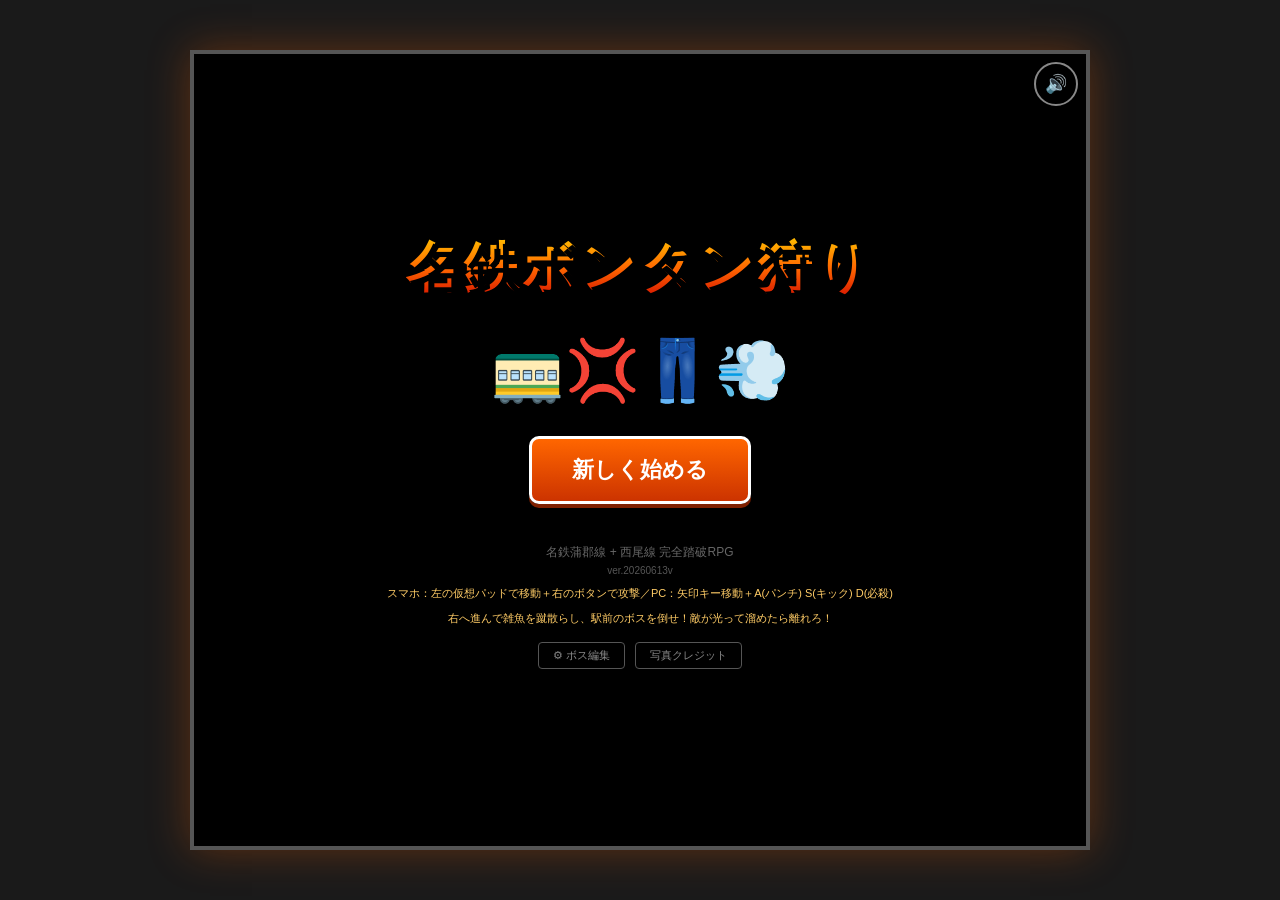
==== commit 2dac835c: "タイトルのサブ削除＋敗北画面の逃げ電車を名鉄スカーレット(赤)に 司令塔指示2件。 - タイトル確定: title-sub「〜蒲郡から新安城まで〜」を削除し「名鉄ボンタン狩り」1段に。 - 敗北画面:" ====
--- a/index.html
+++ b/index.html
@@ -20,7 +20,6 @@
   <!-- タイトル画面 -->
   <section id="screen-title" class="screen active">
     <h1 class="title-main">名鉄ボンタン狩り</h1>
-    <p class="title-sub">〜蒲郡から新安城まで・全23駅制覇〜</p>
     <div class="title-art">🚃💢👖💨</div>
     <button id="btn-start" class="big-btn">新しく始める</button>
     <button id="btn-continue" class="big-btn" style="display:none">続きから</button>
@@ -194,7 +193,7 @@
   <section id="screen-defeat" class="screen">
     <h2 class="defeat-title">やられた…</h2>
     <p class="defeat-msg">電車に乗って逃げ帰った…</p>
-    <div class="defeat-art">😵🚃💨</div>
+    <div class="defeat-art">😵<span class="mtcar-mini"></span>💨</div>
     <button id="btn-retry" class="big-btn">同じ駅でリベンジ</button>
     <button id="btn-defeat-title" class="big-btn" style="background:#555">タイトルへ戻る</button>
   </section>
--- a/css/style.css
+++ b/css/style.css
@@ -1059,6 +1059,24 @@
 .defeat-title { font-size: 60px; color: #f33; text-shadow: 4px 4px 0 #000; margin-bottom: 20px; text-align: center; }
 .defeat-msg { font-size: 18px; margin-bottom: 20px; text-align: center; }
 .defeat-art { font-size: 80px; margin: 30px 0; }
+/* 逃げ帰る電車を名鉄スカーレット(赤)に（緑の🚃絵文字の置換） */
+.mtcar-mini {
+  display: inline-block; vertical-align: middle;
+  width: 58px; height: 32px; margin: 0 6px;
+  background: linear-gradient(180deg, #e8392b 0 12%, #d32f21 12% 68%, #a31f13 68% 100%);
+  border: 2px solid #571008; border-radius: 7px 7px 4px 4px;
+  position: relative;
+}
+.mtcar-mini::before {
+  content: ''; position: absolute; top: 6px; left: 6px; right: 6px; height: 10px;
+  background: repeating-linear-gradient(90deg, #cfe7f5 0 10px, #571008 10px 13px);
+  border: 1px solid #571008;
+}
+.mtcar-mini::after {
+  content: ''; position: absolute; bottom: -5px; left: 9px;
+  width: 8px; height: 8px; background: #1c1c1c; border-radius: 50%;
+  box-shadow: 30px 0 0 #1c1c1c;
+}
 
 .victory-title {
   font-size: 60px;
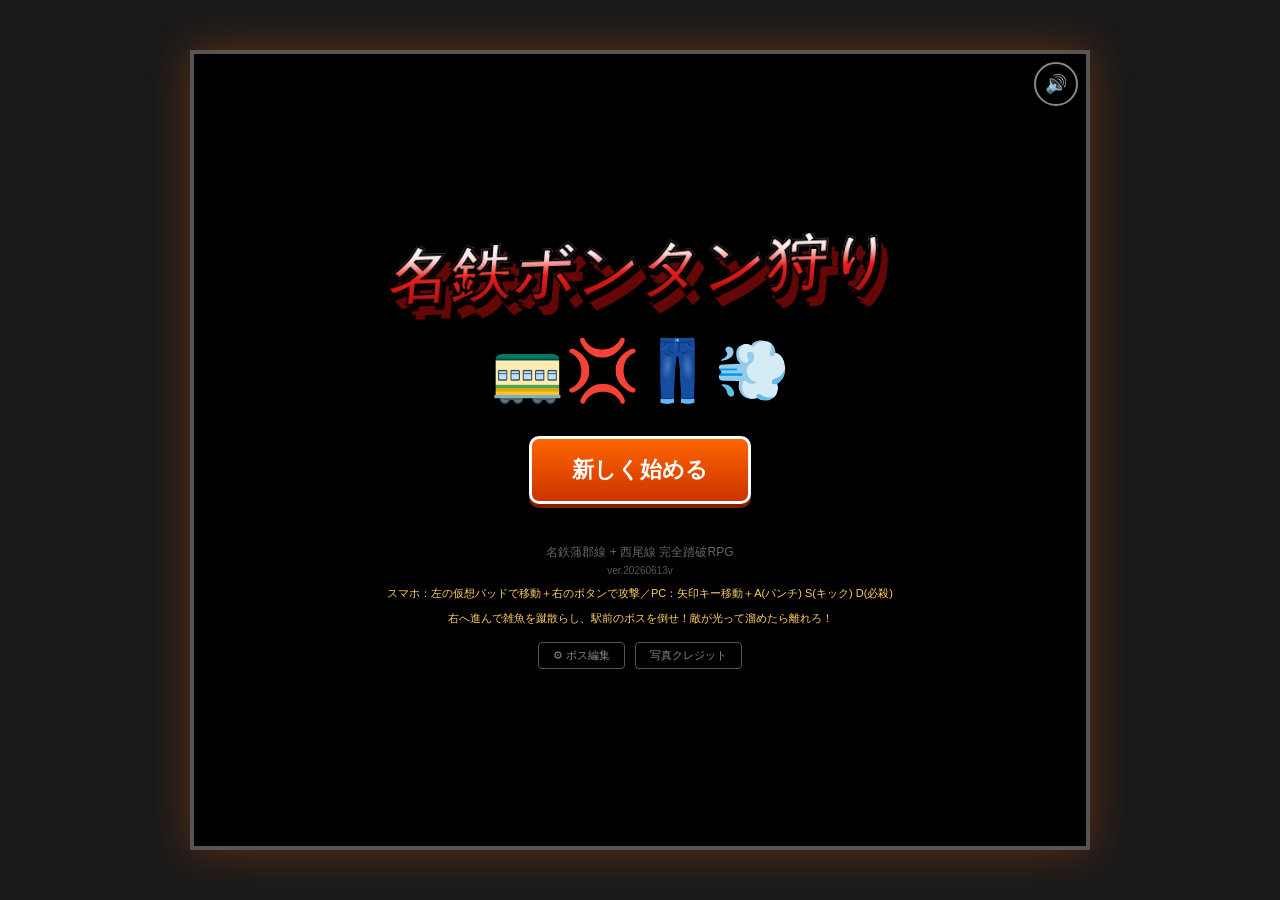
==== commit 409cfa75: "タイトルロゴ「名鉄ボンタン狩り」を80sアーケード風に(司令塔発注) - .title-main を赤×黒×白の極太アーケードロゴに(白→赤グラデ+黒縁2px+立体ドロップ+skew)。   1段(w" ====
--- a/index.html
+++ b/index.html
@@ -7,7 +7,7 @@
 <meta name="mobile-web-app-capable" content="yes">
 <meta name="theme-color" content="#1a1a1a">
 <title>名鉄ボンタン狩り 〜蒲郡から新安城まで〜</title>
-<link rel="stylesheet" href="css/style.css?v=20260614v">
+<link rel="stylesheet" href="css/style.css?v=20260614x">
 </head>
 <body>
 
@@ -211,19 +211,19 @@
 
 </div>
 
-<script src="js/audio.js?v=20260614v"></script>
-<script src="js/save.js?v=20260614v"></script>
-<script src="js/stations.js?v=20260614v"></script>
-<script src="js/customize.js?v=20260614v"></script>
-<script src="js/scenes.js?v=20260614v"></script>
-<script src="js/sprites.js?v=20260614v"></script>
-<script src="js/credits.js?v=20260614v"></script>
-<script src="js/belt.js?v=20260614v"></script>
-<script src="js/map.js?v=20260614v"></script>
-<script src="js/shop.js?v=20260614v"></script>
-<script src="js/dex.js?v=20260614v"></script>
-<script src="js/ach.js?v=20260614v"></script>
-<script src="js/intro.js?v=20260614v"></script>
-<script src="js/game.js?v=20260614v"></script>
+<script src="js/audio.js?v=20260614x"></script>
+<script src="js/save.js?v=20260614x"></script>
+<script src="js/stations.js?v=20260614x"></script>
+<script src="js/customize.js?v=20260614x"></script>
+<script src="js/scenes.js?v=20260614x"></script>
+<script src="js/sprites.js?v=20260614x"></script>
+<script src="js/credits.js?v=20260614x"></script>
+<script src="js/belt.js?v=20260614x"></script>
+<script src="js/map.js?v=20260614x"></script>
+<script src="js/shop.js?v=20260614x"></script>
+<script src="js/dex.js?v=20260614x"></script>
+<script src="js/ach.js?v=20260614x"></script>
+<script src="js/intro.js?v=20260614x"></script>
+<script src="js/game.js?v=20260614x"></script>
 </body>
 </html>
--- a/css/style.css
+++ b/css/style.css
@@ -67,18 +67,25 @@
 .big-btn:active { transform: translateY(2px); box-shadow: 0 2px 0 #802000; }
 
 /* ==== タイトル画面 ==== */
+/* ロゴ「名鉄ボンタン狩り」: 80sアーケード風・赤×黒×白・くにおくん調(司令塔発注 2026-06-14) */
 .title-main {
-  font-size: 54px;
-  background: linear-gradient(180deg, #ffcc00 0%, #ff6600 50%, #cc0000 100%);
+  font-family: "Arial Black", "Hiragino Sans", "Yu Gothic", sans-serif;
+  font-weight: 900;
+  font-size: clamp(28px, 9.2vw, 60px);
+  line-height: 1.05;
+  white-space: nowrap;
+  background: linear-gradient(180deg, #ffffff 0%, #ffe2e2 24%, #e8201c 52%, #a00d0d 100%);
   -webkit-background-clip: text;
   background-clip: text;
   color: transparent;
-  text-shadow: 4px 4px 0 #000;
-  margin-bottom: 10px;
-  letter-spacing: 4px;
+  -webkit-text-stroke: 2px #000;
+  letter-spacing: 2px;
+  margin: 6px 0 14px;
   text-align: center;
-}
-.title-sub { font-size: 18px; color: #ffcc66; margin-bottom: 30px; text-align: center; }
+  transform: skewX(-7deg) rotate(-2deg);
+  filter: drop-shadow(4px 5px 0 #000) drop-shadow(7px 9px 0 rgba(120,8,8,.85));
+}
+.title-sub { display: none; }   /* サブタイトル無し(hoshi最終確定) */
 .title-art { font-size: 60px; margin: 20px 0; animation: bounce 1.2s infinite; }
 .title-credit { margin-top: 30px; font-size: 12px; color: #666; text-align: center; }
 .title-help { margin-top: 10px; font-size: 11px; color: #ffcc66; text-align: center; }
@@ -88,8 +95,6 @@
   50% { transform: translateY(-12px); }
 }
 @media (max-width: 600px) {
-  .title-main { font-size: 38px; }
-  .title-sub { font-size: 14px; }
   .title-art { font-size: 44px; }
 }
 
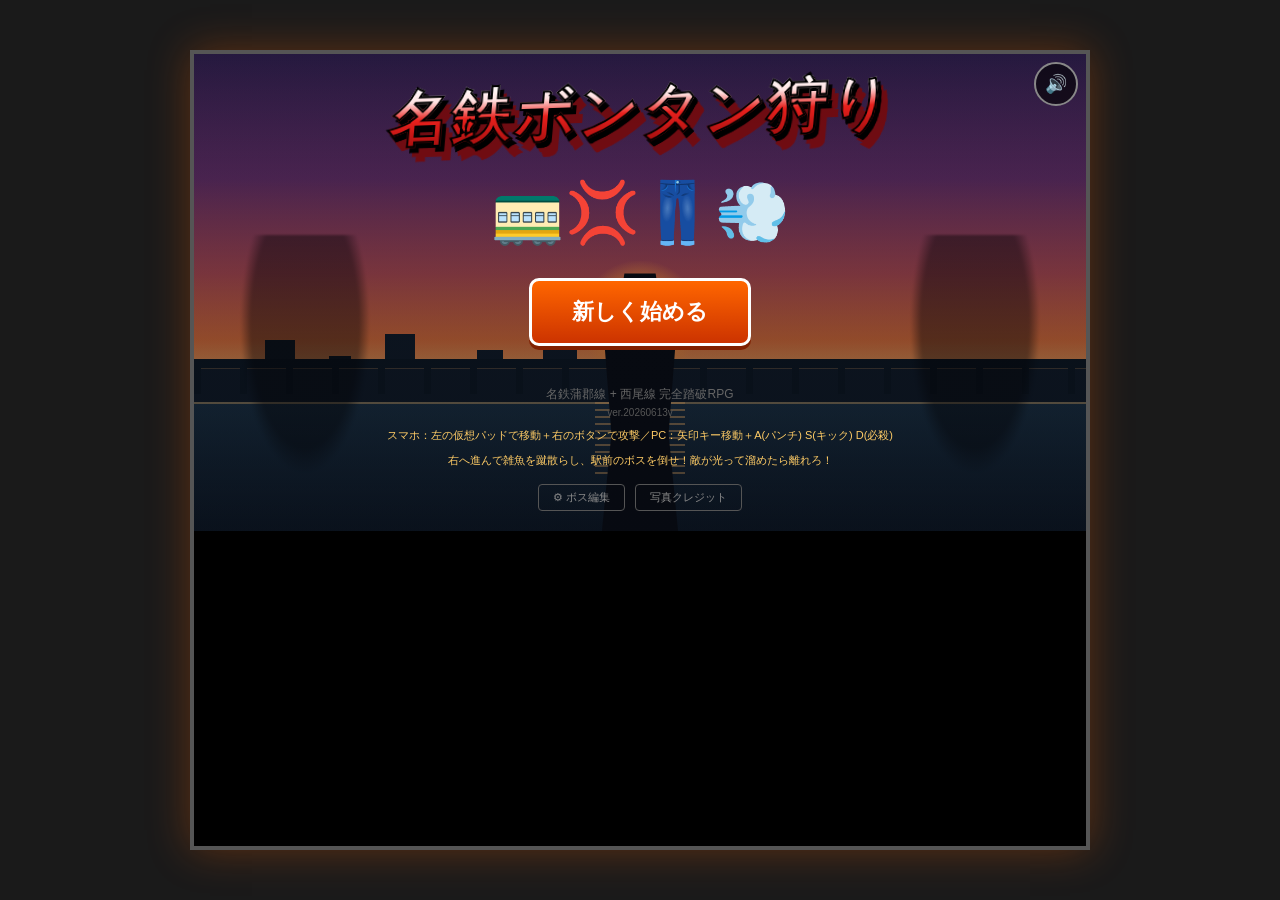
==== commit a06de8c5: "タイトル背景シーン(夕暮れの名鉄沿線)実装(司令塔発注②) #screen-title 最背面に .title-scene を敷く(1号機の背景レイヤーへ移植可)。 - 夕暮れグラデ空+夕日、街/高架" ====
--- a/index.html
+++ b/index.html
@@ -7,7 +7,7 @@
 <meta name="mobile-web-app-capable" content="yes">
 <meta name="theme-color" content="#1a1a1a">
 <title>名鉄ボンタン狩り 〜蒲郡から新安城まで〜</title>
-<link rel="stylesheet" href="css/style.css?v=20260614x">
+<link rel="stylesheet" href="css/style.css?v=20260614B">
 </head>
 <body>
 
@@ -19,6 +19,16 @@
 
   <!-- タイトル画面 -->
   <section id="screen-title" class="screen active">
+    <div class="title-scene" aria-hidden="true">
+      <div class="ts-sun"></div>
+      <div class="ts-city"></div>
+      <div class="ts-via"></div>
+      <div class="ts-train"></div>
+      <div class="ts-sea"></div>
+      <div class="ts-boss l"></div>
+      <div class="ts-boss r"></div>
+      <div class="ts-hero"></div>
+    </div>
     <h1 class="title-main">名鉄ボンタン狩り</h1>
     <div class="title-art">🚃💢👖💨</div>
     <button id="btn-start" class="big-btn">新しく始める</button>
@@ -211,19 +221,19 @@
 
 </div>
 
-<script src="js/audio.js?v=20260614x"></script>
-<script src="js/save.js?v=20260614x"></script>
-<script src="js/stations.js?v=20260614x"></script>
-<script src="js/customize.js?v=20260614x"></script>
-<script src="js/scenes.js?v=20260614x"></script>
-<script src="js/sprites.js?v=20260614x"></script>
-<script src="js/credits.js?v=20260614x"></script>
-<script src="js/belt.js?v=20260614x"></script>
-<script src="js/map.js?v=20260614x"></script>
-<script src="js/shop.js?v=20260614x"></script>
-<script src="js/dex.js?v=20260614x"></script>
-<script src="js/ach.js?v=20260614x"></script>
-<script src="js/intro.js?v=20260614x"></script>
-<script src="js/game.js?v=20260614x"></script>
+<script src="js/audio.js?v=20260614B"></script>
+<script src="js/save.js?v=20260614B"></script>
+<script src="js/stations.js?v=20260614B"></script>
+<script src="js/customize.js?v=20260614B"></script>
+<script src="js/scenes.js?v=20260614B"></script>
+<script src="js/sprites.js?v=20260614B"></script>
+<script src="js/credits.js?v=20260614B"></script>
+<script src="js/belt.js?v=20260614B"></script>
+<script src="js/map.js?v=20260614B"></script>
+<script src="js/shop.js?v=20260614B"></script>
+<script src="js/dex.js?v=20260614B"></script>
+<script src="js/ach.js?v=20260614B"></script>
+<script src="js/intro.js?v=20260614B"></script>
+<script src="js/game.js?v=20260614B"></script>
 </body>
 </html>
--- a/css/style.css
+++ b/css/style.css
@@ -2339,3 +2339,66 @@
 @keyframes cssx-kickbody { 0%,100%{transform:translateX(0)} 45%{transform:translateX(18px)} }
 .belt-f.cssx.act-throw { animation:cssx-throwbody .6s ease-out; }
 @keyframes cssx-throwbody { 0%,100%{transform:translateX(0)} 40%{transform:translateX(22px)} }
+/* 番長立ち（エンディング/キメ）: 腕組み＋仁王立ち。.cssx.banchou で発火(belt外でも可) */
+.cssx.banchou .cfx-arm, .cssx.banchou .cfx-leg { animation:none !important; }
+.cssx.banchou .cfx-arm.front { transform:translateX(calc(var(--torsow)/2 - 5px)) rotate(112deg); z-index:7; }
+.cssx.banchou .cfx-arm.back  { transform:translateX(calc(-1 * var(--torsow)/2 + 5px)) rotate(-112deg); z-index:7; filter:none; }
+.cssx.banchou .cfx-leg.l { transform:translateX(calc(-1 * var(--legsp) - 3px)) rotate(9deg); }
+.cssx.banchou .cfx-leg.r { transform:translateX(calc(var(--legsp) + 3px)) rotate(-9deg); }
+/* 代紋（やくざの着物/スーツ胸の家紋） */
+.cfx-kamon { position:absolute; top:58px; left:50%; transform:translateX(-50%); width:14px; height:14px; border:2px solid #e8c24a; border-radius:50%; z-index:6; }
+.cfx-kamon::after { content:""; position:absolute; inset:3px; border:2px solid #e8c24a; border-radius:50%; }
+
+/* =======================================================================
+   タイトル背景シーン（夕暮れの名鉄沿線）— 司令塔発注②
+   #screen-title の最背面に敷く。1号機の背景レイヤーへ移植可。
+   ======================================================================= */
+#screen-title { position: relative; overflow: hidden; }
+#screen-title > *:not(.title-scene) { position: relative; z-index: 1; }
+.title-scene { position: absolute; inset: 0; z-index: 0; overflow: hidden; pointer-events: none;
+  background: linear-gradient(180deg, #2a1c46 0%, #5e2c63 26%, #b04a52 46%, #e8743a 60%, #ffc070 70%, #ffe0a0 73%, #142230 73%, #0c1722 100%); }
+/* 夕日 */
+.ts-sun { position: absolute; left: 50%; top: 56%; width: 120px; height: 120px; transform: translate(-50%, -50%);
+  background: radial-gradient(circle, #fff2c0 0 18%, #ffd05a 30%, rgba(255,150,60,.5) 55%, transparent 72%); }
+/* 海（蒲郡の港）＋夕日の反射 */
+.ts-sea { position: absolute; left: 0; right: 0; top: 73%; bottom: 0;
+  background: linear-gradient(180deg, #1a3346 0%, #0c1a28 100%);
+  box-shadow: inset 0 2px 0 rgba(255,200,120,.5); }
+.ts-sea::before { content: ""; position: absolute; left: 50%; top: 0; width: 90px; height: 60%; transform: translateX(-50%);
+  background: repeating-linear-gradient(180deg, rgba(255,190,110,.55) 0 2px, transparent 2px 7px); filter: blur(.5px); }
+/* 街＋高架のシルエット（地平線） */
+.ts-city { position: absolute; left: 0; right: 0; top: 60%; height: 13%;
+  background:
+    linear-gradient(180deg, transparent 0 38%, #0e1a26 38% 100%),
+    repeating-linear-gradient(90deg, #0e1a26 0 14px, transparent 14px 17px) bottom/100% 46% no-repeat; }
+.ts-city::before { content: ""; position: absolute; left: 8%; bottom: 40%; width: 30px; height: 60%; background: #0e1a26;
+  box-shadow: 60px 12px 0 -4px #0e1a26, 120px -6px 0 0 #0e1a26, 210px 8px 0 -2px #0e1a26, 280px -10px 0 2px #0e1a26, 360px 4px 0 -3px #0e1a26; }
+/* 高架の桁 */
+.ts-via { position: absolute; left: 0; right: 0; top: 64%; height: 9px; background: #0a1620; box-shadow: 0 1px 0 rgba(255,180,100,.25); }
+.ts-via::after { content: ""; position: absolute; left: 0; right: 0; top: 9px; height: 26px;
+  background: repeating-linear-gradient(90deg, #0a1620 0 7px, transparent 7px 46px); }
+/* 赤い電車（名鉄スカーレット）が高架を横切る */
+.ts-train { position: absolute; top: calc(64% - 17px); left: -120px; width: 96px; height: 19px;
+  background: linear-gradient(180deg, #ff5a4a 0 42%, #e0241c 42% 70%, #9a140e 70%); border: 2px solid #1a0a08;
+  border-radius: 4px 7px 3px 3px; box-shadow: 0 0 10px rgba(255,90,60,.5);
+  animation: ts-run 9s linear infinite; }
+.ts-train::before { content: ""; position: absolute; top: 4px; left: 6px; right: 10px; height: 6px;
+  background: repeating-linear-gradient(90deg, #ffe39a 0 7px, transparent 7px 13px); } /* 窓 */
+.ts-train::after { content: ""; position: absolute; right: -2px; top: 5px; width: 5px; height: 7px; background: #ffe39a; border-radius: 0 3px 3px 0; } /* ヘッドライト */
+@keyframes ts-run { 0% { left: -120px; } 100% { left: 100%; } }
+/* 奥に番長/大沢の巨大な影 */
+.ts-boss { position: absolute; bottom: 0; width: 150px; height: 62%; opacity: .42;
+  background: radial-gradient(60% 70% at 50% 30%, #000 60%, transparent 72%); filter: blur(1px); }
+.ts-boss.l { left: 4%; }
+.ts-boss.r { right: 4%; transform: scaleX(-1); }
+.ts-boss::before { content: ""; position: absolute; left: 50%; top: 2%; width: 56px; height: 46px; transform: translateX(-50%);
+  background: #000; border-radius: 50% 60% 46% 40% / 70% 70% 40% 40%; } /* リーゼント頭 */
+/* 手前に学ラン主人公のシルエット（夕日に縁取り） */
+.ts-hero { position: absolute; left: 50%; bottom: -2%; width: 130px; height: 56%; transform: translateX(-50%);
+  background: #060a10; clip-path: polygon(38% 0, 62% 0, 66% 12%, 78% 22%, 72% 60%, 80% 100%, 20% 100%, 28% 60%, 22% 22%, 34% 12%);
+  filter: drop-shadow(0 0 0 #000); }
+.ts-hero::before { content: ""; position: absolute; left: 50%; top: -16%; width: 64px; height: 56px; transform: translateX(-50%);
+  background: #060a10; border-radius: 46% 54% 44% 44% / 64% 64% 40% 40%; } /* 頭 */
+.ts-hero::after { content: ""; position: absolute; left: 46%; top: -24%; width: 52px; height: 40px; transform: translateX(-50%) rotate(-8deg);
+  background: #060a10; border-radius: 60% 95% 70% 30% / 70% 100% 40% 30%; } /* リーゼント */
+.title-scene::after { content: ""; position: absolute; inset: 0; background: linear-gradient(180deg, rgba(10,8,20,.15), rgba(8,10,18,.55)); } /* 全体を少し沈めてロゴを立てる */
